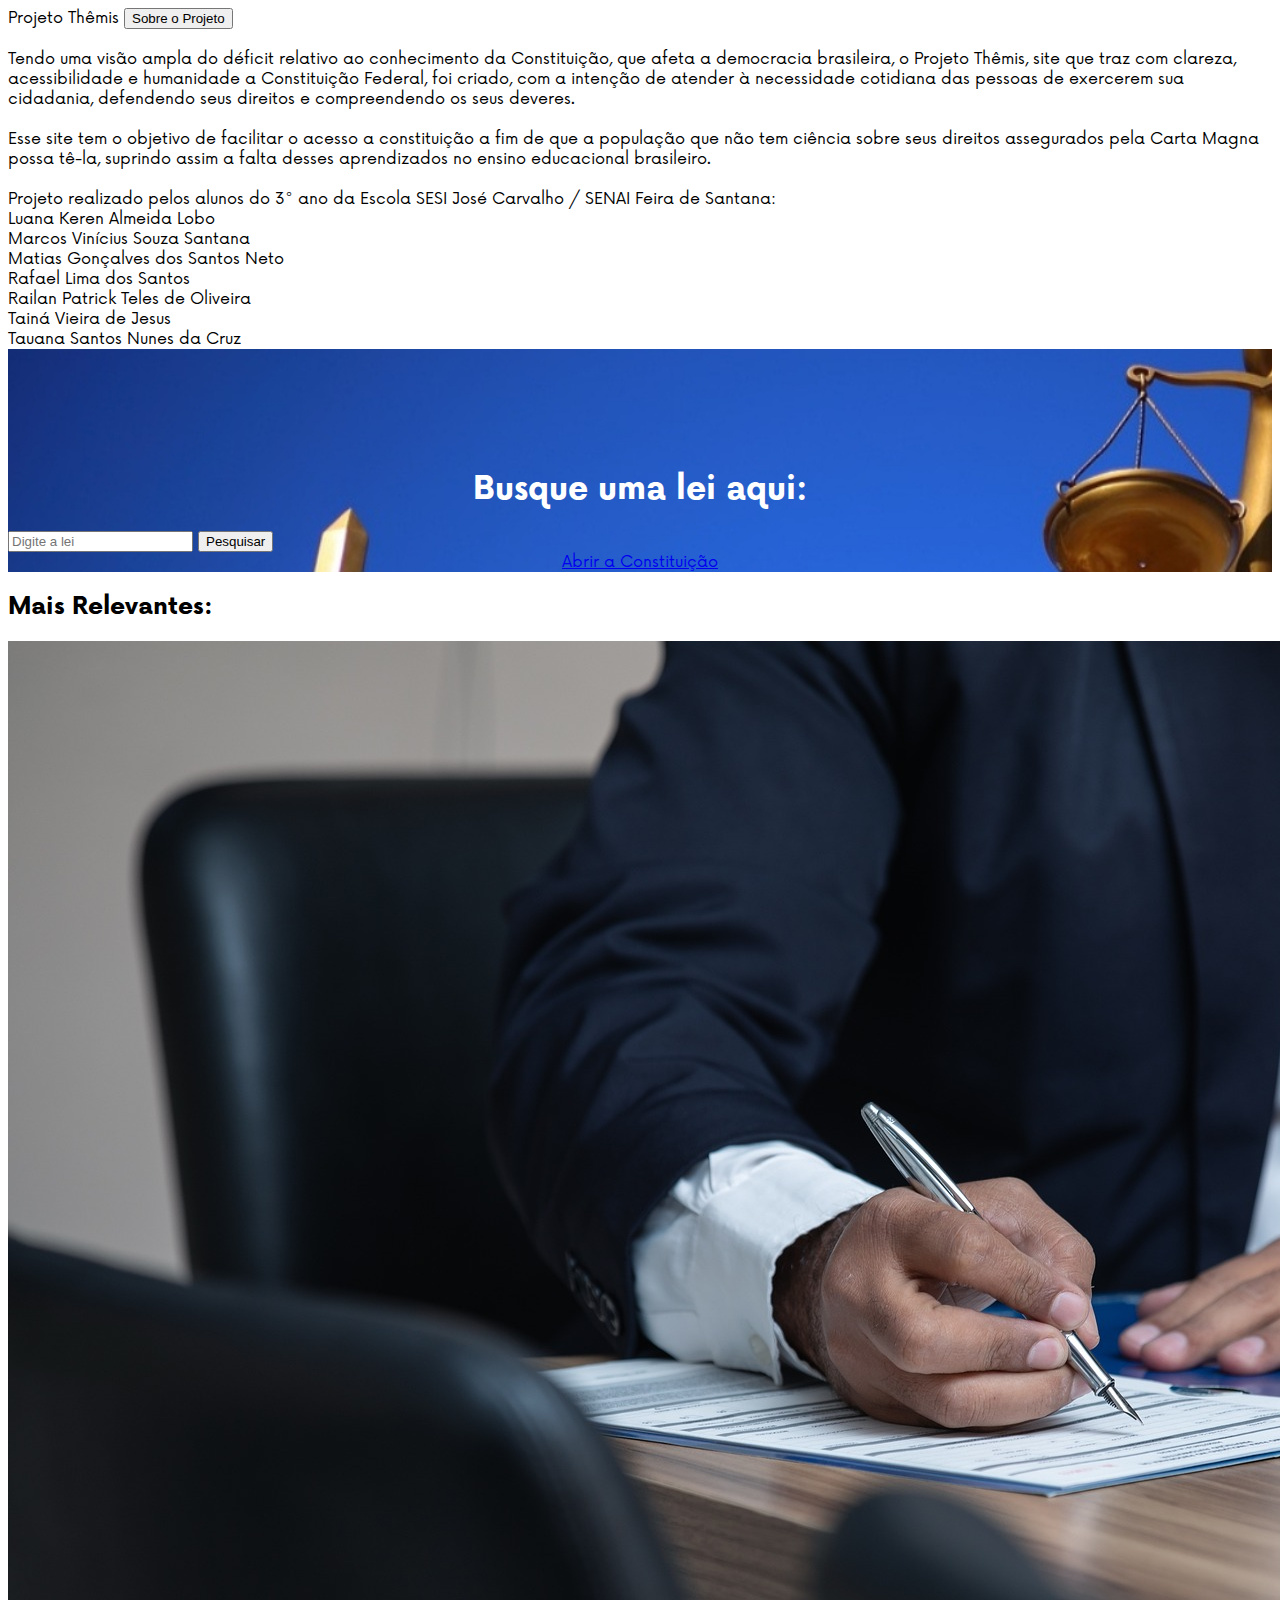
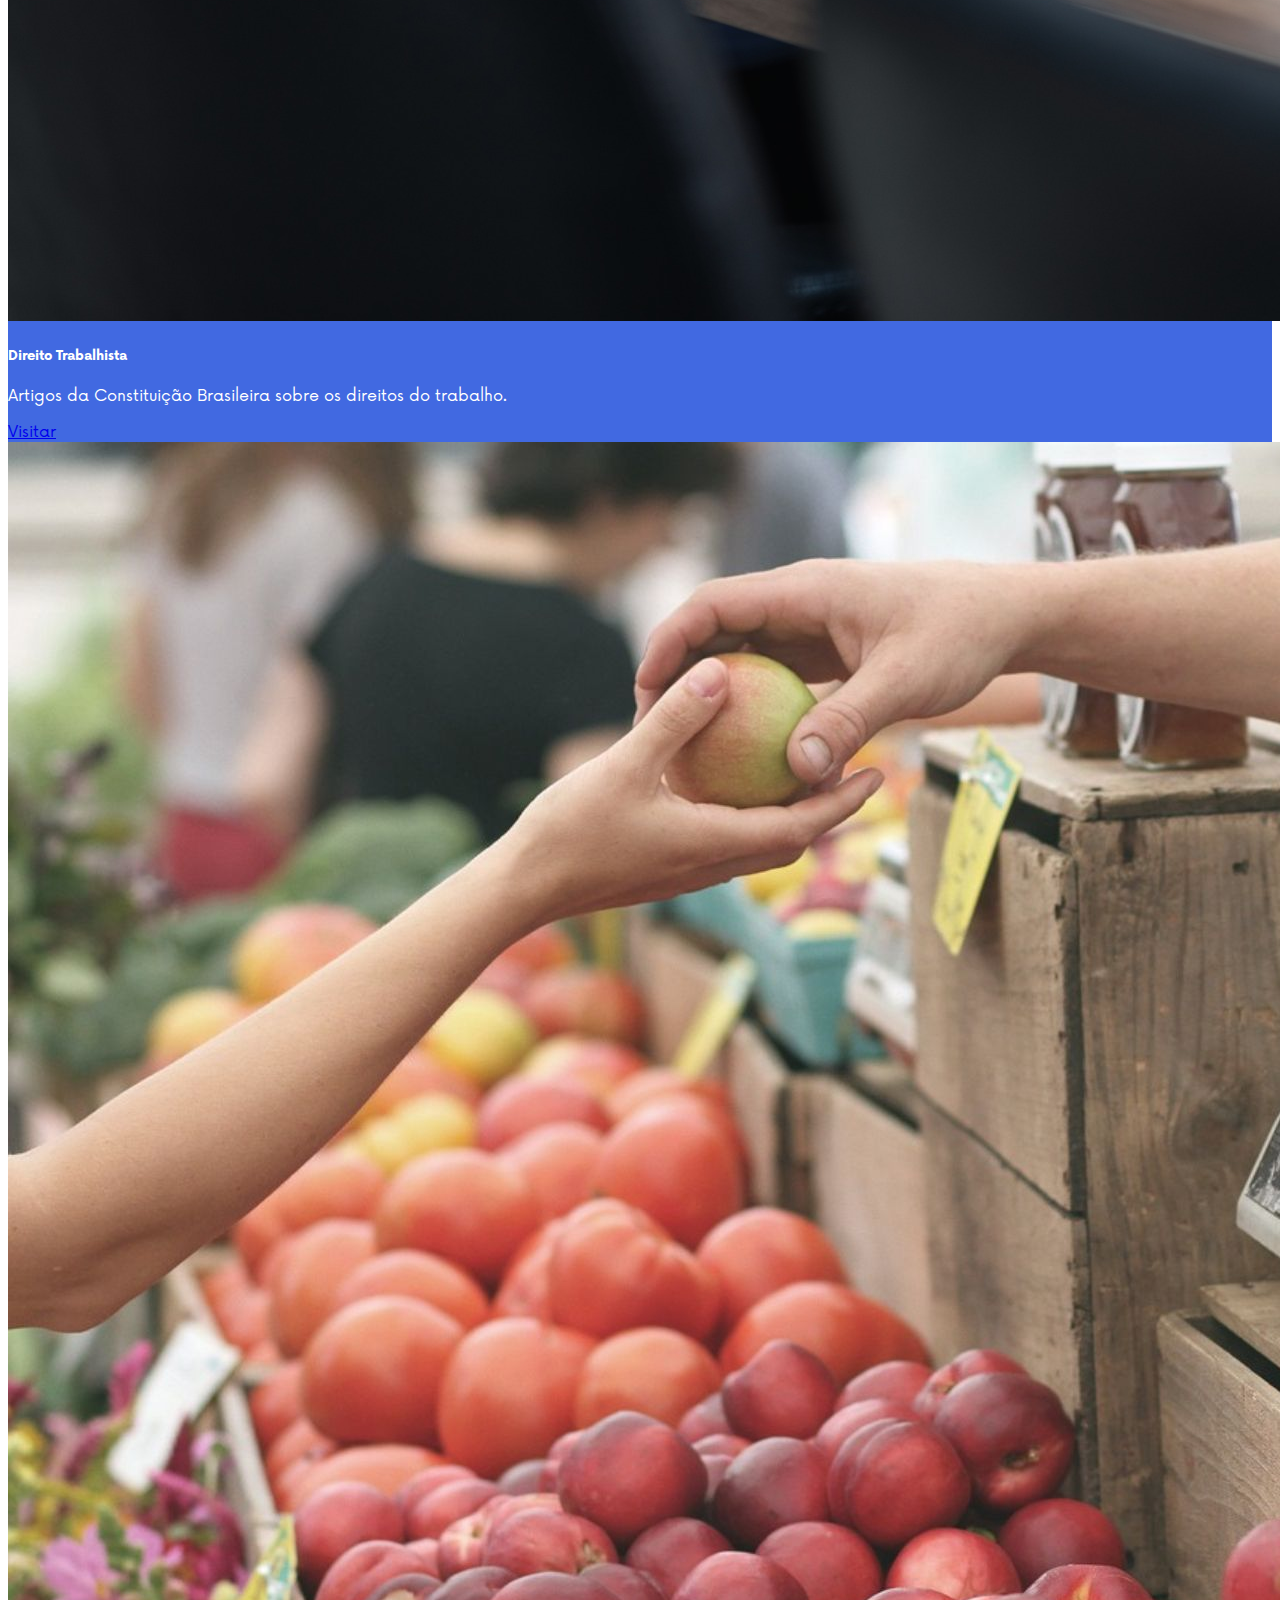
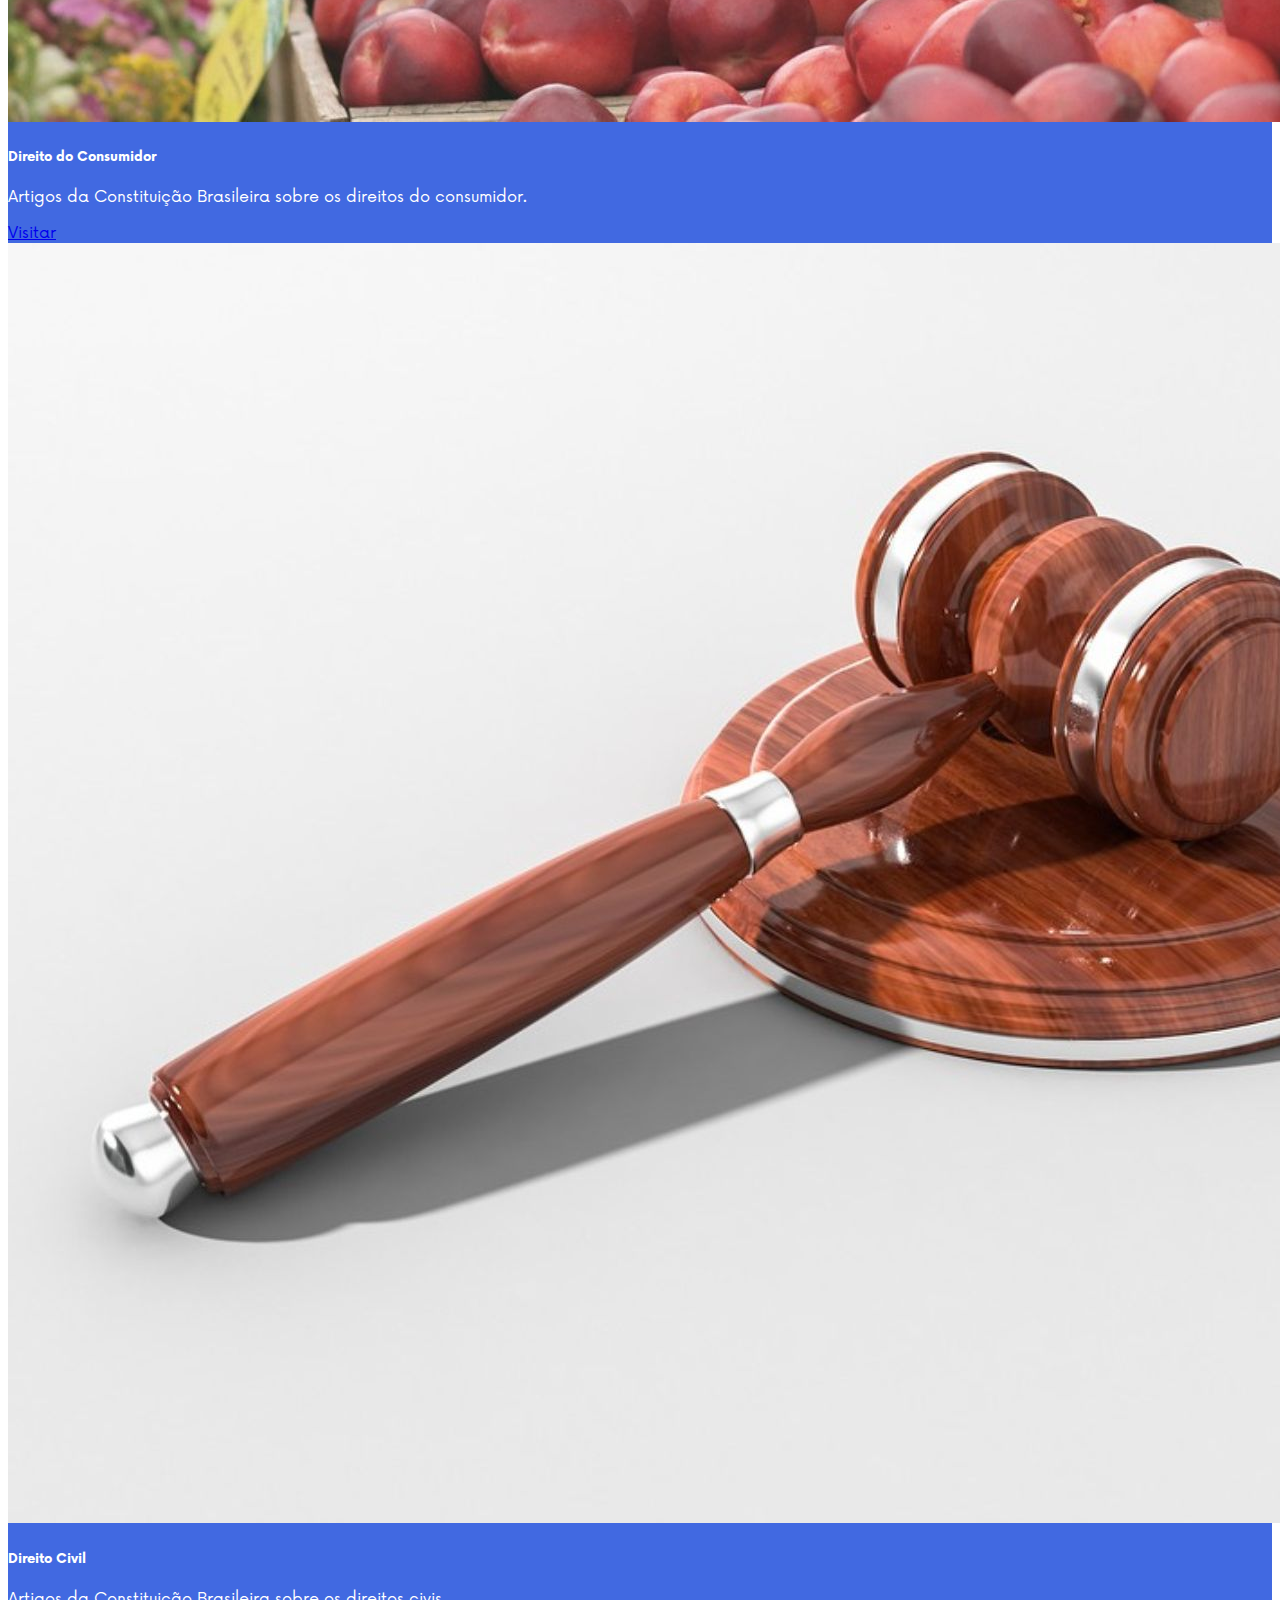
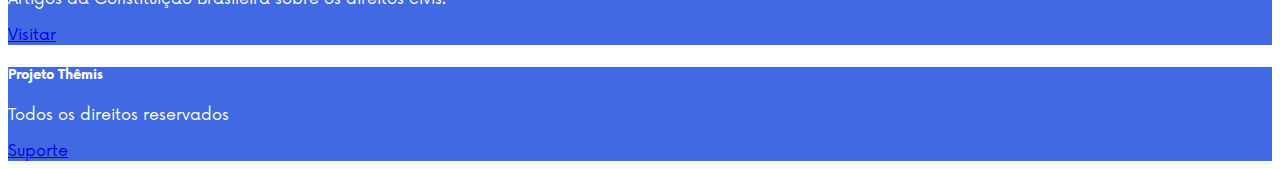
==== index.html @ 0c55965d "Merge pull request #1 from matiasgsn/Forms" ====
<!DOCTYPE html>
<html lang="pt-br">
  <head>
    <!-- Meta tags Obrigatórias -->
    <meta charset="utf-8">
    <meta name="viewport" content="width=device-width, initial-scale=1, shrink-to-fit=no">

    <!-- Bootstrap CSS -->
    <link rel="stylesheet" href="https://stackpath.bootstrapcdn.com/bootstrap/4.1.3/css/bootstrap.min.css" integrity="sha384-MCw98/SFnGE8fJT3GXwEOngsV7Zt27NXFoaoApmYm81iuXoPkFOJwJ8ERdknLPMO" crossorigin="anonymous">

    <title>Projeto Thêmis</title>
  </head>
  <body>
    <style>
      @font-face {
        font-family:Now;
        src: url(Fontes/Now-Light.otf);
        font-weight: lighter;
      }

      @font-face {
        font-family:Now;
        src: url(Fontes/Now-Regular.otf);
        font-weight: normal;
      }

      @font-face {
        font-family:Now;
        src: url(Fontes/NowAlt-Bold.otf);
        font-weight: bold;
      }
  
      
      #maintab{
        background-image: url(background.jpg); 
        width: 100%;
      }

      body{
        font-family: Now;
      }

      #busquelei{
        color: white;
      }
      #cartão{
        background-color: #4169E1;
        color: white;
      }
      #fontcard{
        color: white;
      }
      .card-body{
        background-color: #4169E1;
        color: white;
      }
    
    </style>
    <nav class="navbar navbar-light bg-light"> <!-- a Tag <nav> cria uma barra de navegação fixa no topo da tela-->
        <span class="navbar-brand mb-0 h1">Projeto Thêmis</span>
        <!-- O mx-auto centraliza o conteúdo na página automaticamente-->
            <button class="navbar-toggler" type="button" data-toggle="collapse" data-target="#botaonavbar" aria-controls="conteudoNavbarSuportado" aria-expanded="false" aria-label="Alterna navegação">
                Sobre o Projeto
                <span class="navbar-toggler-icon"></span>
            </button>
            <!-- Esse botão só aparece quando a tela é reduzida, para aumentar a responsividade-->
            
            <div class="collapse navbar-collapse" id="botaonavbar">
                <br>
                Tendo uma visão ampla do déficit relativo ao conhecimento da Constituição, que afeta a democracia brasileira, o Projeto Thêmis, site que traz com clareza, acessibilidade e humanidade a Constituição Federal, foi criado, com a intenção de atender à necessidade cotidiana das pessoas de exercerem sua cidadania, defendendo seus direitos e compreendendo os seus deveres. 
                <br>
                <br>
                Esse site tem o objetivo de facilitar o acesso a constituição a fim de que a população que não tem ciência sobre seus direitos assegurados pela Carta Magna possa tê-la, suprindo assim a falta desses aprendizados no ensino educacional brasileiro.
                <br>
                <br>
                Projeto realizado pelos alunos do 3° ano da Escola SESI José Carvalho / SENAI Feira de Santana: <br>
                Luana Keren Almeida Lobo <br>
                Marcos Vinícius Souza Santana <br>
                Matias Gonçalves dos Santos Neto <br>
                Rafael Lima dos Santos <br>
                Railan Patrick Teles de Oliveira <br>
                Tainá Vieira de Jesus <br>
                Tauana Santos Nunes da Cruz <br>
              </div>
      </nav>
    
    <div class="jumbotron" id="maintab"> <!-- Essa classe cria uma caixa grande na página pra chamar atenção-->
        <center>
            <br> <br> <br> <br> <br>
            <h1 class="display-2" id="busquelei">Busque uma lei aqui:</h1> <!-- Display parece alterar o tamanho da fonte-->
        </center>
        
            <form class="form-inline pt-4 my-2 justify-content-center">
            <!-- O Bootstrap é um método de programação baseado em HTML que usa a CLASSE como método de customização. Neste formulário, pt-4 adiciona um Padding-top de tamanho 4, my-2 adiciona uma Margem no eixo Y de tamanho 2 e justify-content-center justifica o conteúdo ao centro-->
            <input class="form-control mr-sm-1 w-50 p-3 rounded" type="search" placeholder="Digite a lei" aria-label="Pesquisar">
            <!--aria-label adiciona texto para um leitor de tela (acessibilidade)-->
            
            <!-- form-control permite estilizar formulários de texto como <input>, <textarea> e <select>, mr-sm-1 adiciona uma margem pequena à direita de tamanho 1, w refere-se ao width e p parece adicionar um padding geral -->
            
                <!-- Todas essas propriedades são explicadas na wiki, então só vou detalhar as partes mais específicas do trabalho-->
            <button class="btn btn-outline-warning my-2 my-sm-0" type="submit">Pesquisar</button>
            <!-- btn-outline-success altera o outline do botão para o tipo "Success" (verde e brilhante)-->
            </form>

            <center><a class="btn btn-warning btn-lg px-4 mt-5" type="submit" href="https://www.planalto.gov.br/ccivil_03/constituicao/constituicao.htm">Abrir a Constituição</a></center>
            
    </div>

    <div class="jumbotron"> <!-- Outra caixa especificamente para os cards-->
      <h2>Mais Relevantes:</h2>
      
      <div class="card-deck p-4"> <!--A classe card-deck agrupa os cards em deque, facilitando a organização-->
        <div class="card" id="cartão"> <!-- Card de Direito Trabalhista-->
          <img class="card-img-top" src="dirtrabalhista.jpg" alt="Direito Trabalhista">
          <div class="card-body" id="fontcard">
            <h5 class="card-title">Direito Trabalhista</h5>
            <p class="card-text">Artigos da Constituição Brasileira sobre os direitos do trabalho.</p>
            <a href="https://www.planalto.gov.br/ccivil_03/decreto-lei/Del5452.htm" class="btn btn-primary btn-warning">Visitar</a>
          </div>
      </div>
  
      <div class="card" id="cartão">
          <img class="card-img-top" src="dirconsumidor1.jpg" alt="Placeholder">
          <div class="card-body" id="fontcard">
            <h5 class="card-title">Direito do Consumidor</h5>
            <p class="card-text">Artigos da Constituição Brasileira sobre os direitos do consumidor.</p>
            <a href="https://www.planalto.gov.br/ccivil_03/Leis/L8078compilado.htm" class="btn btn-primary btn-warning">Visitar</a>
          </div>
        </div>
  
        <div class="card" id="cartão">
          <img class="card-img-top" src="dircivil.jpg" alt="Placeholder">
          <div class="card-body" id="fontcard">
            <h5 class="card-title">Direito Civil</h5>
            <p class="card-text">Artigos da Constituição Brasileira sobre os direitos civis.</p>
            <a href="https://www.planalto.gov.br/ccivil_03/LEIS/2002/L10406compilada.htm" class="btn btn-primary btn-warning">Visitar</a>
          </div>
        </div>
      </div>
    </div>
    
  </div>
    <!-- JavaScript (Opcional) -->
    <!-- jQuery primeiro, depois Popper.js, depois Bootstrap JS -->
    <script src="https://code.jquery.com/jquery-3.3.1.slim.min.js" integrity="sha384-q8i/X+965DzO0rT7abK41JStQIAqVgRVzpbzo5smXKp4YfRvH+8abtTE1Pi6jizo" crossorigin="anonymous"></script>
    <script> $(function () {
        $('[data-toggle="popover"]').popover()
        // Essa função de Javascript descrita na Wiki do Bootstrap permite o uso de popovers (caixas de texto que aparecem ao lado dos itens)
      }) </script>
    <script src="https://cdnjs.cloudflare.com/ajax/libs/popper.js/1.14.3/umd/popper.min.js" integrity="sha384-ZMP7rVo3mIykV+2+9J3UJ46jBk0WLaUAdn689aCwoqbBJiSnjAK/l8WvCWPIPm49" crossorigin="anonymous"></script>
    <script src="https://stackpath.bootstrapcdn.com/bootstrap/4.1.3/js/bootstrap.min.js" integrity="sha384-ChfqqxuZUCnJSK3+MXmPNIyE6ZbWh2IMqE241rYiqJxyMiZ6OW/JmZQ5stwEULTy" crossorigin="anonymous"></script>
  </body>
  
  <div class="card">
    <div class="card-body">
      <h5 class="card-title">Projeto Thêmis</h5>
      <p class="card-text">Todos os direitos reservados</p>
      <a href="suporte.html" class="btn btn-primary btn-outline-warning"> Suporte</a>
    </div>
  </div>

</html>
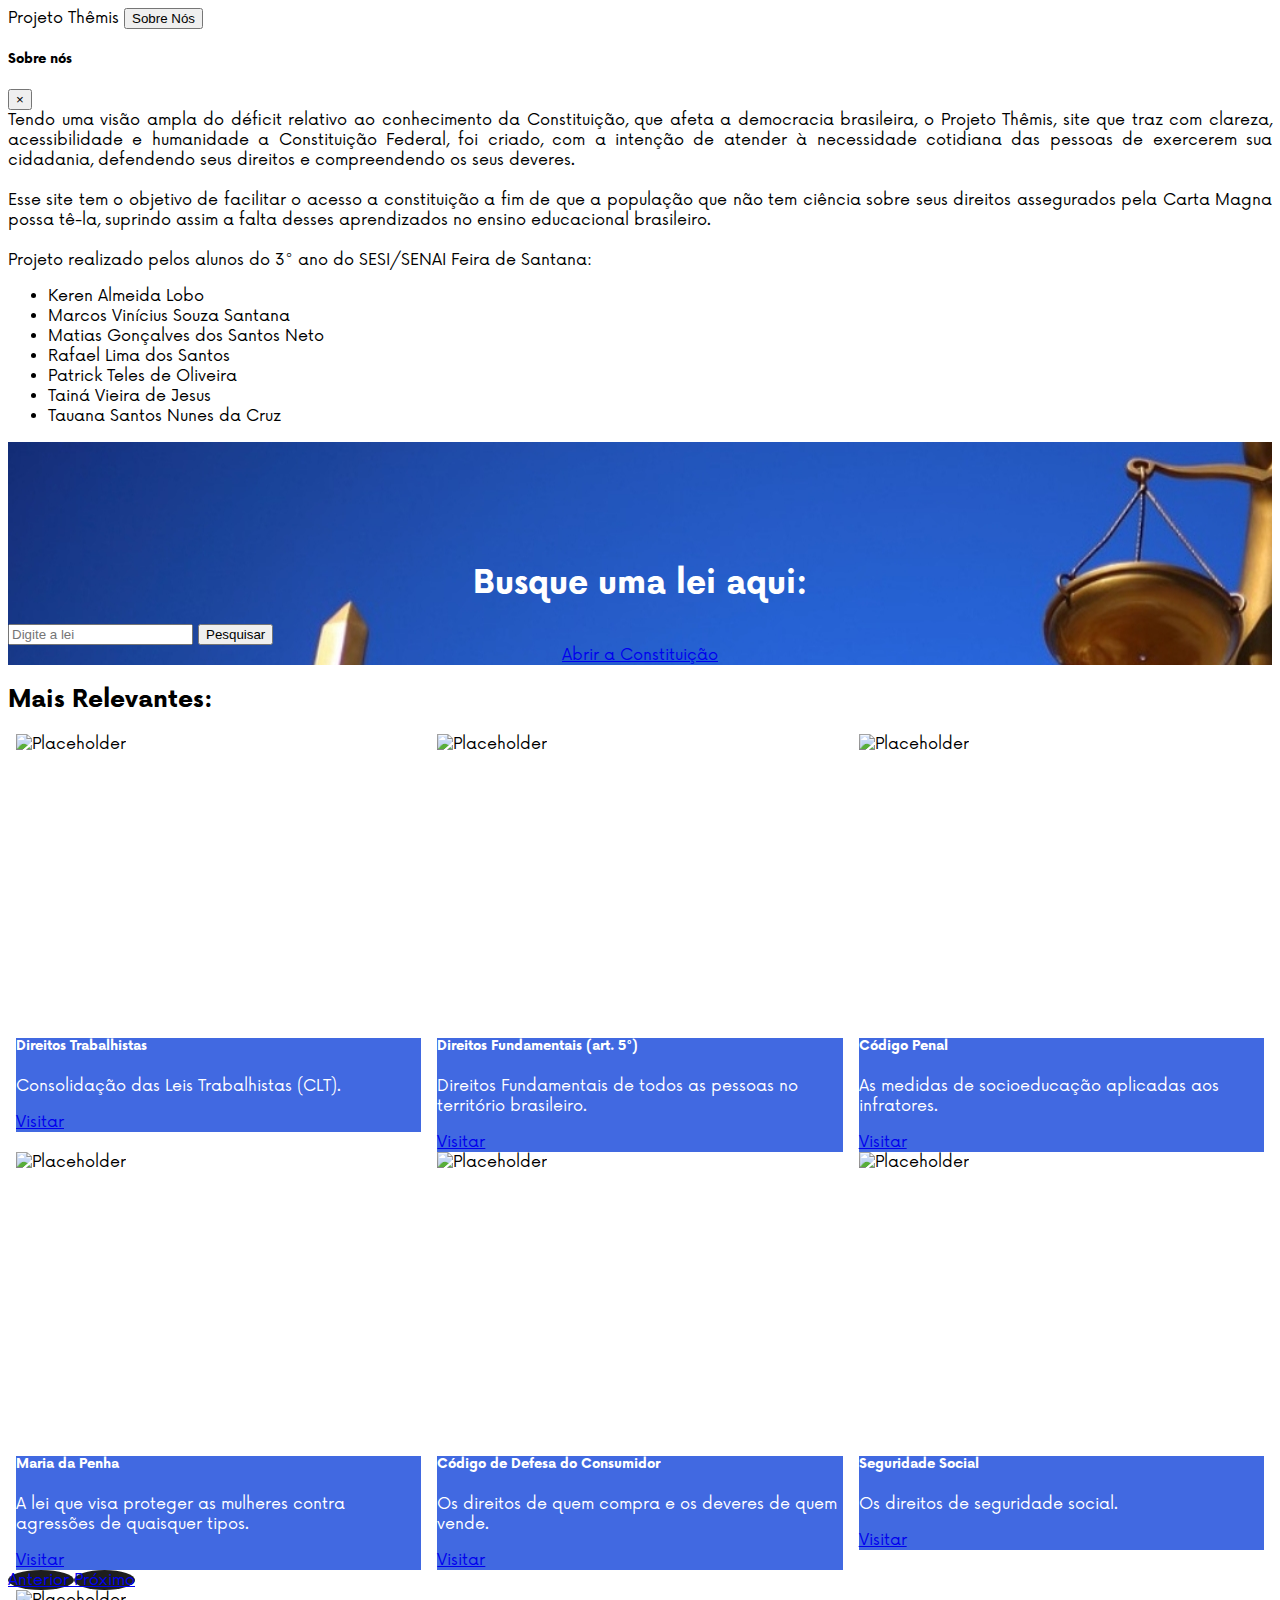
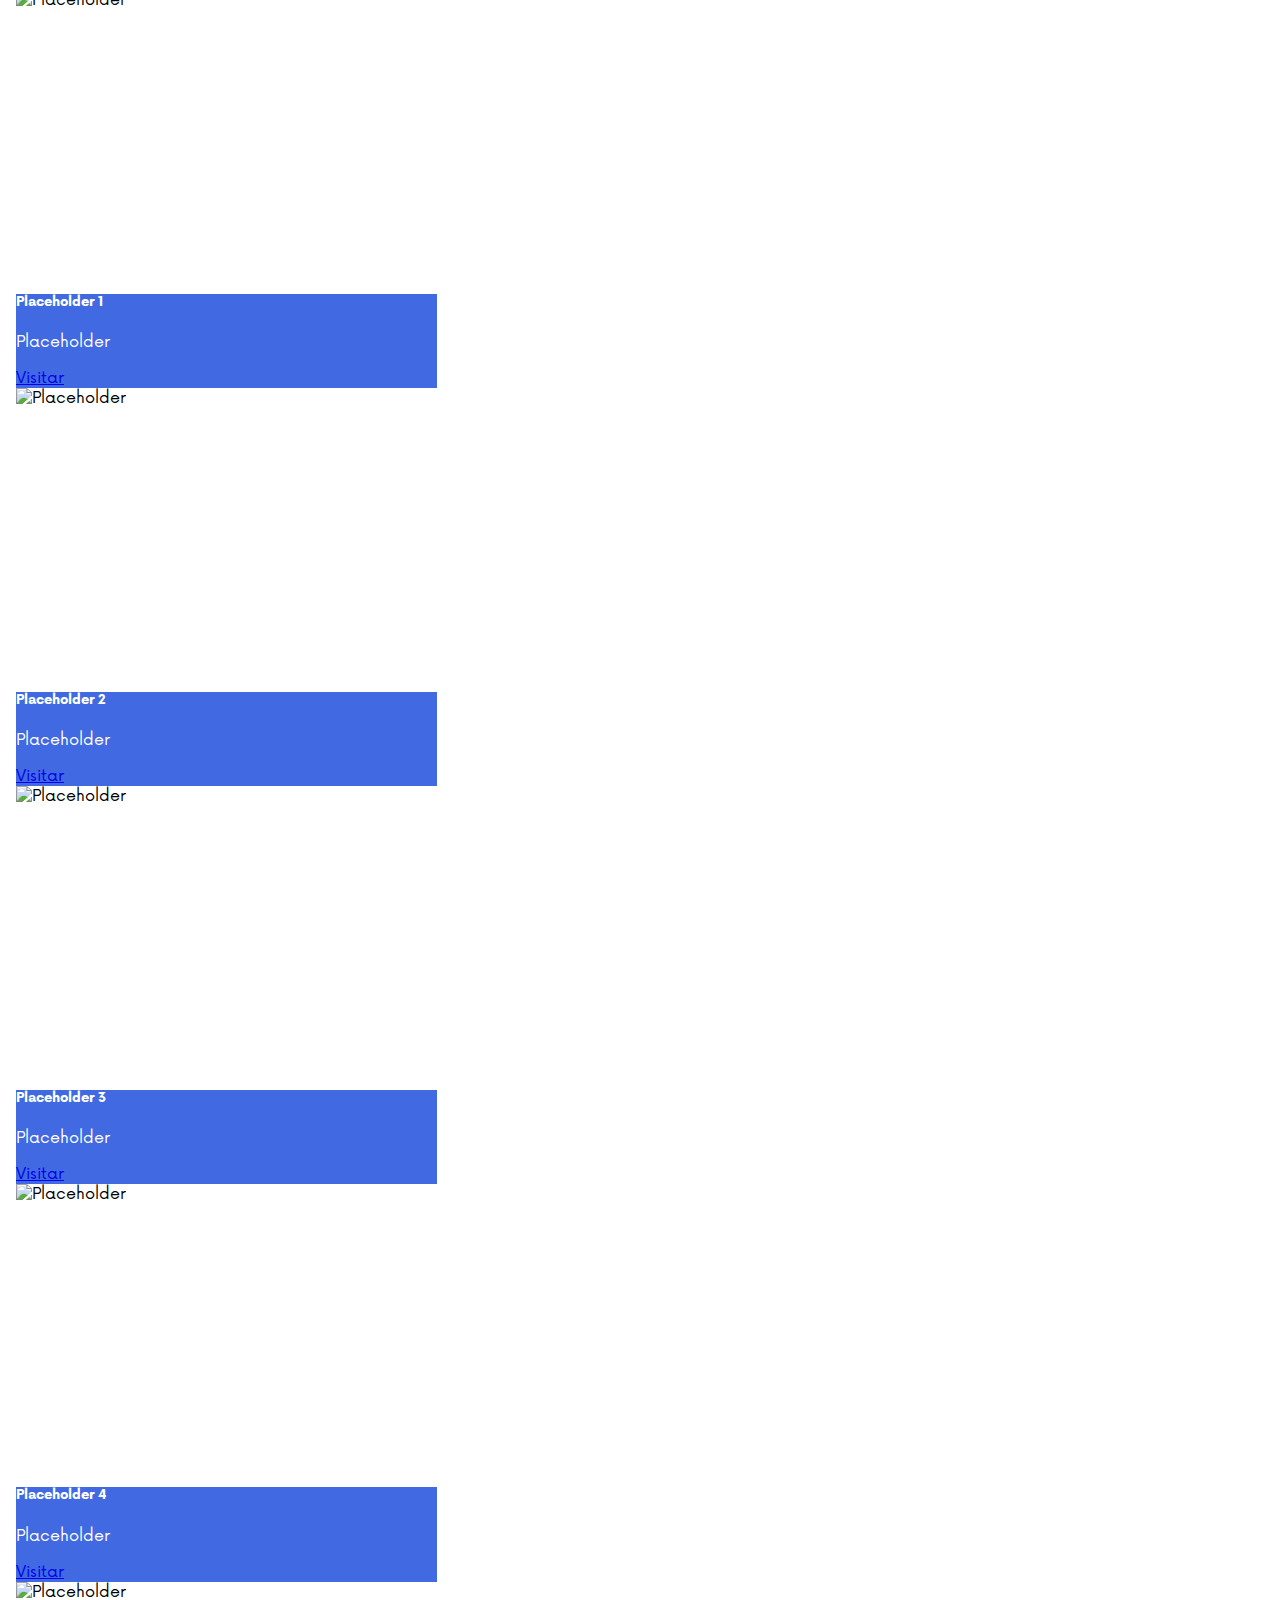
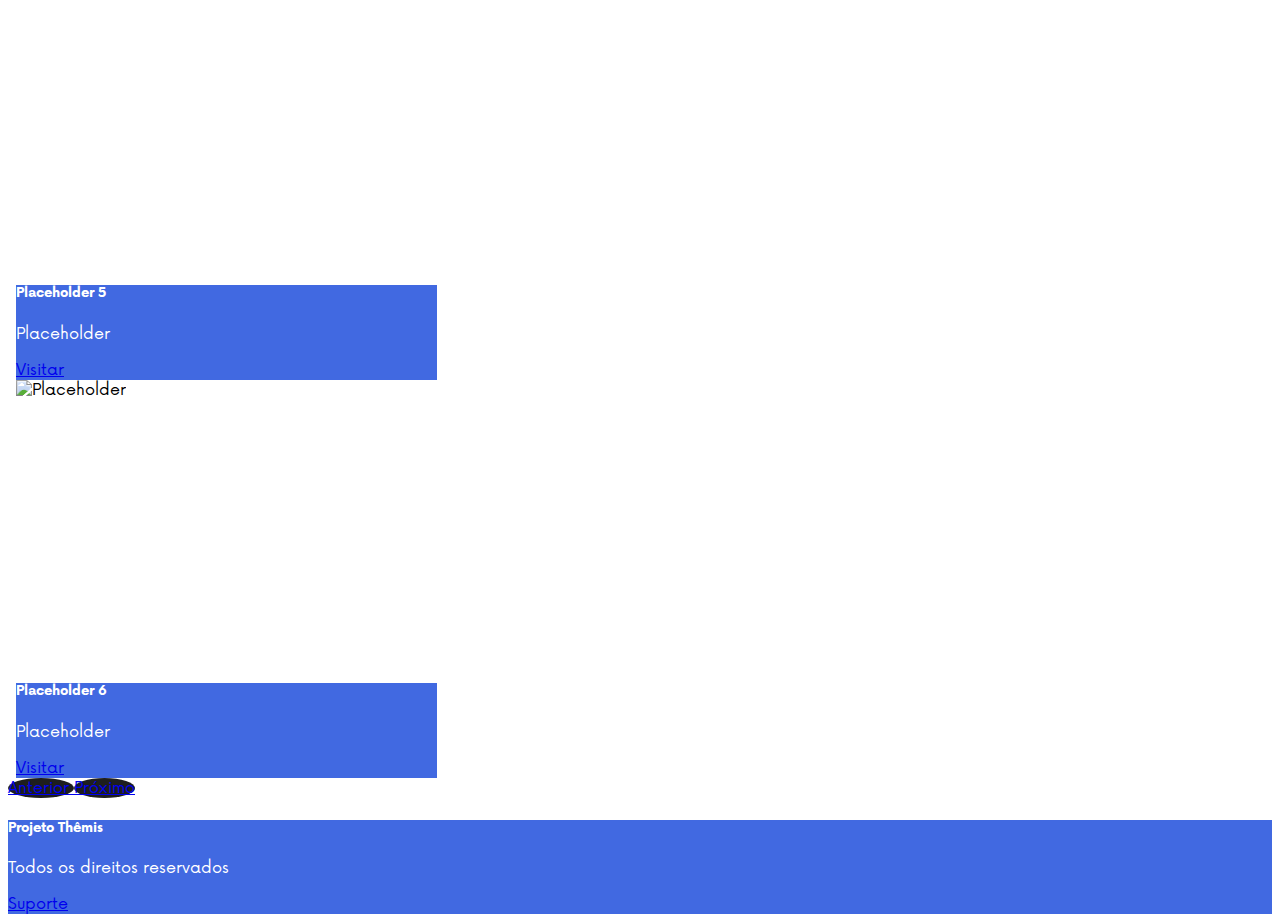
==== commit 16796a24: "Remoção de botão redundante" ====
--- a/index.html
+++ b/index.html
@@ -1,131 +1,390 @@
 <!DOCTYPE html>
 <html lang="pt-br">
-  <head>
+
+<head>
     <!-- Meta tags Obrigatórias -->
     <meta charset="utf-8">
     <meta name="viewport" content="width=device-width, initial-scale=1, shrink-to-fit=no">
 
     <!-- Bootstrap CSS -->
-    <link rel="stylesheet" href="https://stackpath.bootstrapcdn.com/bootstrap/4.1.3/css/bootstrap.min.css" integrity="sha384-MCw98/SFnGE8fJT3GXwEOngsV7Zt27NXFoaoApmYm81iuXoPkFOJwJ8ERdknLPMO" crossorigin="anonymous">
+    <link rel="stylesheet" href="https://stackpath.bootstrapcdn.com/bootstrap/4.1.3/css/bootstrap.min.css"
+        integrity="sha384-MCw98/SFnGE8fJT3GXwEOngsV7Zt27NXFoaoApmYm81iuXoPkFOJwJ8ERdknLPMO" crossorigin="anonymous">
 
     <title>Projeto Thêmis</title>
-  </head>
-  <body>
+</head>
+
+<body>
     <style>
-      @font-face {
-        font-family:Now;
-        src: url(Fontes/Now-Light.otf);
-        font-weight: lighter;
-      }
-
-      @font-face {
-        font-family:Now;
-        src: url(Fontes/Now-Regular.otf);
-        font-weight: normal;
-      }
-
-      @font-face {
-        font-family:Now;
-        src: url(Fontes/NowAlt-Bold.otf);
-        font-weight: bold;
-      }
-  
-      
-      #maintab{
-        background-image: url(background.jpg); 
-        width: 100%;
-      }
-
-      body{
-        font-family: Now;
-      }
-
-      #busquelei{
-        color: white;
-      }
-      #cartão{
-        background-color: #4169E1;
-        color: white;
-      }
-      #fontcard{
-        color: white;
-      }
-      .card-body{
-        background-color: #4169E1;
-        color: white;
-      }
-    
+        @font-face {
+            font-family: Now;
+            src: url(Fontes/Now-Light.otf);
+            font-weight: lighter;
+        }
+
+        @font-face {
+            font-family: Now;
+            src: url(Fontes/Now-Regular.otf);
+            font-weight: normal;
+        }
+
+        @font-face {
+            font-family: Now;
+            src: url(Fontes/NowAlt-Bold.otf);
+            font-weight: bold;
+        }
+
+
+        #maintab {
+            background-image: url(background.jpg);
+            width: 100%;
+        }
+
+        body {
+            font-family: Now;
+        }
+
+        #busquelei {
+            color: white;
+        }
+
+        #cartão {
+            background-color: #4169E1;
+            color: white;
+        }
+
+        #fontcard {
+            color: white;
+        }
+
+        .card-body {
+            background-color: #4169E1;
+            color: white;
+        }
+
+        #cardlei {
+            border: none;
+            border-radius: 0;
+            box-shadow: 2xp 6px 8px 0 rgba(22, 22, 26, 0.18);
+        }
+
+        .carousel-control-prev,
+        .carousel-control-next {
+            background-color: #1e1e1e;
+            width: 6vh;
+            height: 6vh;
+            border-radius: 50%;
+            top: 50%;
+            transform: translateY(-50%);
+        }
+
+        .carousel-control-prev span,
+        .carousel-control-next span {
+            width: 1.5rem;
+            height: 1.5rem;
+        }
+
+
+
+        @media screen and (min-width: 577px) {
+            .cards-wrapper {
+                display: flex;
+            }
+
+            #cardlei {
+                margin: 0 .5em;
+                width: calc(100% / 3);
+            }
+
+            .image-wrapper {
+                height: 22vw;
+                margin: 0 auto;
+                /* display: flex;
+          align-items: center;
+          justify-content: center;*/
+            }
+        }
+
+        @media screen and (max-width: 576px) {
+            .card:not(:first-child) {
+                display: none;
+            }
+        }
+
+        .image-wrapper img {
+            max-width: 100%;
+            max-height: 100%;
+        }
     </style>
     <nav class="navbar navbar-light bg-light"> <!-- a Tag <nav> cria uma barra de navegação fixa no topo da tela-->
         <span class="navbar-brand mb-0 h1">Projeto Thêmis</span>
         <!-- O mx-auto centraliza o conteúdo na página automaticamente-->
-            <button class="navbar-toggler" type="button" data-toggle="collapse" data-target="#botaonavbar" aria-controls="conteudoNavbarSuportado" aria-expanded="false" aria-label="Alterna navegação">
-                Sobre o Projeto
-                <span class="navbar-toggler-icon"></span>
-            </button>
-            <!-- Esse botão só aparece quando a tela é reduzida, para aumentar a responsividade-->
-            
-            <div class="collapse navbar-collapse" id="botaonavbar">
-                <br>
-                Tendo uma visão ampla do déficit relativo ao conhecimento da Constituição, que afeta a democracia brasileira, o Projeto Thêmis, site que traz com clareza, acessibilidade e humanidade a Constituição Federal, foi criado, com a intenção de atender à necessidade cotidiana das pessoas de exercerem sua cidadania, defendendo seus direitos e compreendendo os seus deveres. 
-                <br>
-                <br>
-                Esse site tem o objetivo de facilitar o acesso a constituição a fim de que a população que não tem ciência sobre seus direitos assegurados pela Carta Magna possa tê-la, suprindo assim a falta desses aprendizados no ensino educacional brasileiro.
-                <br>
-                <br>
-                Projeto realizado pelos alunos do 3° ano da Escola SESI José Carvalho / SENAI Feira de Santana: <br>
-                Luana Keren Almeida Lobo <br>
-                Marcos Vinícius Souza Santana <br>
-                Matias Gonçalves dos Santos Neto <br>
-                Rafael Lima dos Santos <br>
-                Railan Patrick Teles de Oliveira <br>
-                Tainá Vieira de Jesus <br>
-                Tauana Santos Nunes da Cruz <br>
-              </div>
-      </nav>
-    
+        <!-- Botão para acionar modal -->
+        <button type="button" class="btn btn-warning" data-toggle="modal" data-target="#ModalLongoExemplo">
+            Sobre Nós
+        </button>
+
+        <!-- Modal -->
+        <div class="modal fade" id="ModalLongoExemplo" tabindex="-1" role="dialog"
+            aria-labelledby="TituloModalLongoExemplo" aria-hidden="true">
+            <div class="modal-dialog" role="document">
+                <div class="modal-content"
+                    style="background-image:url(placeholder2.jpg);background-repeat: no-repeat;background-size: cover; color: black;">
+                    <div class="modal-header">
+                        <h5 class="modal-title" id="TituloModalLongoExemplo">Sobre nós</h5>
+                        <button type="button" class="close" data-dismiss="modal" aria-label="Fechar">
+                            <span aria-hidden="true">&times;</span>
+                        </button>
+                    </div>
+                    <div class="modal-body" style="text-align: justify;">
+                        Tendo uma visão ampla do déficit relativo ao conhecimento da Constituição, que afeta a
+                        democracia brasileira, o Projeto Thêmis, site que traz com clareza, acessibilidade e humanidade
+                        a Constituição Federal, foi criado, com a intenção de atender à necessidade cotidiana das
+                        pessoas de exercerem sua cidadania, defendendo seus direitos e compreendendo os seus deveres.
+                        <br>
+                        <br>
+                        Esse site tem o objetivo de facilitar o acesso a constituição a fim de que a população que não
+                        tem ciência sobre seus direitos assegurados pela Carta Magna possa tê-la, suprindo assim a falta
+                        desses aprendizados no ensino educacional brasileiro.
+                        <br>
+                        <br>
+                        Projeto realizado pelos alunos do 3° ano do SESI/SENAI Feira de Santana:
+                        <br>
+                        <ul>
+                        <li> Keren Almeida Lobo </li>
+                        <li> Marcos Vinícius Souza Santana </li>
+                        <li> Matias Gonçalves dos Santos Neto </li>
+                        <li> Rafael Lima dos Santos </li>
+                        <li> Patrick Teles de Oliveira </li>
+                        <li> Tainá Vieira de Jesus </li>
+                        <li> Tauana Santos Nunes da Cruz </li>
+                    </ul>
+                    </div>
+                </div>
+            </div>
+        </div>
+        </div>
+    </nav>
+
     <div class="jumbotron" id="maintab"> <!-- Essa classe cria uma caixa grande na página pra chamar atenção-->
         <center>
             <br> <br> <br> <br> <br>
-            <h1 class="display-2" id="busquelei">Busque uma lei aqui:</h1> <!-- Display parece alterar o tamanho da fonte-->
+            <h1 class="display-2" id="busquelei">Busque uma lei aqui:</h1>
+            <!-- Display parece alterar o tamanho da fonte-->
         </center>
-        
-            <form class="form-inline pt-4 my-2 justify-content-center">
+
+        <form class="form-inline pt-4 my-2 justify-content-center">
             <!-- O Bootstrap é um método de programação baseado em HTML que usa a CLASSE como método de customização. Neste formulário, pt-4 adiciona um Padding-top de tamanho 4, my-2 adiciona uma Margem no eixo Y de tamanho 2 e justify-content-center justifica o conteúdo ao centro-->
-            <input class="form-control mr-sm-1 w-50 p-3 rounded" type="search" placeholder="Digite a lei" aria-label="Pesquisar">
+            <input class="form-control mr-sm-1 w-50 p-3 rounded" type="search" placeholder="Digite a lei"
+                aria-label="Pesquisar">
             <!--aria-label adiciona texto para um leitor de tela (acessibilidade)-->
-            
+
             <!-- form-control permite estilizar formulários de texto como <input>, <textarea> e <select>, mr-sm-1 adiciona uma margem pequena à direita de tamanho 1, w refere-se ao width e p parece adicionar um padding geral -->
-            
-                <!-- Todas essas propriedades são explicadas na wiki, então só vou detalhar as partes mais específicas do trabalho-->
+
+            <!-- Todas essas propriedades são explicadas na wiki, então só vou detalhar as partes mais específicas do trabalho-->
             <button class="btn btn-outline-warning my-2 my-sm-0" type="submit">Pesquisar</button>
             <!-- btn-outline-success altera o outline do botão para o tipo "Success" (verde e brilhante)-->
-            </form>
-
-            <center><a class="btn btn-warning btn-lg px-4 mt-5" type="submit" href="https://www.planalto.gov.br/ccivil_03/constituicao/constituicao.htm">Abrir a Constituição</a></center>
-            
+        </form>
+
+        <center><a class="btn btn-warning btn-lg px-4 mt-5" type="submit"
+                href="https://www.planalto.gov.br/ccivil_03/constituicao/constituicao.htm">Abrir a Constituição</a>
+        </center>
+
     </div>
 
     <div class="jumbotron"> <!-- Outra caixa especificamente para os cards-->
-      <h2>Mais Relevantes:</h2>
-      
-      <div class="card-deck p-4"> <!--A classe card-deck agrupa os cards em deque, facilitando a organização-->
-        <div class="card" id="cartão"> <!-- Card de Direito Trabalhista-->
+        <h2>Mais Relevantes:</h2>
+
+        <div id="carouselnormal" class="carousel slide d-none d-sm-block" data-ride="carousel">
+            <div class="carousel-inner">
+                <div class="carousel-item active">
+                    <div class="cards-wrapper">
+                        <div class="card" id="cardlei">
+                            <div class="image-wrapper">
+                                <img src="placeholder.png" alt="Placeholder">
+                            </div>
+                            <div class="card-body">
+                                <h5 class="card-title">Direitos Trabalhistas</h5>
+                                <p class="card-text">Consolidação das Leis Trabalhistas (CLT).</p>
+                                <a href="#" class="btn btn-warning">Visitar</a>
+                            </div>
+                        </div>
+
+                        <div class="card" id="cardlei">
+                            <div class="image-wrapper">
+                                <img src="placeholder.png" alt="Placeholder">
+                            </div>
+                            <div class="card-body">
+                                <h5 class="card-title">Direitos Fundamentais (art. 5°)</h5>
+                                <p class="card-text">Direitos Fundamentais de todos as pessoas no território brasileiro.
+                                </p>
+                                <a href="#" class="btn btn-warning">Visitar</a>
+                            </div>
+                        </div>
+
+                        <div class="card" id="cardlei">
+                            <div class="image-wrapper">
+                                <img src="placeholder.png" alt="Placeholder">
+                            </div>
+                            <div class="card-body">
+                                <h5 class="card-title">Código Penal</h5>
+                                <p class="card-text">As medidas de socioeducação aplicadas aos infratores.</p>
+                                <a href="#" class="btn btn-warning">Visitar</a>
+                            </div>
+                        </div>
+                    </div>
+                </div>
+
+                <div class="carousel-item">
+                    <div class="cards-wrapper">
+                        <div class="card" id="cardlei">
+                            <div class="image-wrapper">
+                                <img src="placeholder.png" alt="Placeholder">
+                            </div>
+                            <div class="card-body">
+                                <h5 class="card-title">Maria da Penha</h5>
+                                <p class="card-text">A lei que visa proteger as mulheres contra agressões de quaisquer
+                                    tipos.</p>
+                                <a href="#" class="btn btn-warning">Visitar</a>
+                            </div>
+                        </div>
+
+                        <div class="card" id="cardlei">
+                            <div class="image-wrapper">
+                                <img src="placeholder.png" alt="Placeholder">
+                            </div>
+                            <div class="card-body">
+                                <h5 class="card-title">Código de Defesa do Consumidor</h5>
+                                <p class="card-text">Os direitos de quem compra e os deveres de quem vende.</p>
+                                <a href="#" class="btn btn-warning">Visitar</a>
+                            </div>
+                        </div>
+
+                        <div class="card" id="cardlei">
+                            <div class="image-wrapper">
+                                <img src="placeholder.png" alt="Placeholder">
+                            </div>
+                            <div class="card-body">
+                                <h5 class="card-title">Seguridade Social</h5>
+                                <p class="card-text">Os direitos de seguridade social.</p>
+                                <a href="#" class="btn btn-warning">Visitar</a>
+                            </div>
+                        </div>
+                    </div>
+                </div>
+            </div>
+            <a class="carousel-control-prev" href="#carouselnormal" role="button" data-slide="prev">
+                <span class="carousel-control-prev-icon" aria-hidden="true"></span>
+                <span class="sr-only">Anterior</span>
+            </a>
+            <a class="carousel-control-next" href="#carouselnormal" role="button" data-slide="next">
+                <span class="carousel-control-next-icon" aria-hidden="true"></span>
+                <span class="sr-only">Próximo</span>
+            </a>
+        </div>
+
+        <div id="carouselsmall" class="carousel slide d-sm-none" data-ride="carousel">
+            <div class="carousel-inner">
+                <div class="carousel-item active">
+                    <div class="card" id="cardlei">
+                        <div class="image-wrapper">
+                            <img src="placeholder.png" alt="Placeholder">
+                        </div>
+                        <div class="card-body">
+                            <h5 class="card-title">Placeholder 1</h5>
+                            <p class="card-text">Placeholder</p>
+                            <a href="#" class="btn btn-warning">Visitar</a>
+                        </div>
+                    </div>
+                </div>
+                <div class="carousel-item">
+                    <div class="card" id="cardlei">
+                        <div class="image-wrapper">
+                            <img src="placeholder.png" alt="Placeholder">
+                        </div>
+                        <div class="card-body">
+                            <h5 class="card-title">Placeholder 2</h5>
+                            <p class="card-text">Placeholder</p>
+                            <a href="#" class="btn btn-warning">Visitar</a>
+                        </div>
+                    </div>
+                </div>
+                <div class="carousel-item">
+                    <div class="card" id="cardlei">
+                        <div class="image-wrapper">
+                            <img src="placeholder.png" alt="Placeholder">
+                        </div>
+                        <div class="card-body">
+                            <h5 class="card-title">Placeholder 3</h5>
+                            <p class="card-text">Placeholder</p>
+                            <a href="#" class="btn btn-warning">Visitar</a>
+                        </div>
+                    </div>
+                </div>
+                <div class="carousel-item">
+                    <div class="card" id="cardlei">
+                        <div class="image-wrapper">
+                            <img src="placeholder.png" alt="Placeholder">
+                        </div>
+                        <div class="card-body">
+                            <h5 class="card-title">Placeholder 4</h5>
+                            <p class="card-text">Placeholder</p>
+                            <a href="#" class="btn btn-warning">Visitar</a>
+                        </div>
+                    </div>
+                </div>
+                <div class="carousel-item">
+                    <div class="card" id="cardlei">
+                        <div class="image-wrapper">
+                            <img src="placeholder.png" alt="Placeholder">
+                        </div>
+                        <div class="card-body">
+                            <h5 class="card-title">Placeholder 5</h5>
+                            <p class="card-text">Placeholder</p>
+                            <a href="#" class="btn btn-warning">Visitar</a>
+                        </div>
+                    </div>
+                </div>
+                <div class="carousel-item">
+                    <div class="card" id="cardlei">
+                        <div class="image-wrapper">
+                            <img src="placeholder.png" alt="Placeholder">
+                        </div>
+                        <div class="card-body">
+                            <h5 class="card-title">Placeholder 6</h5>
+                            <p class="card-text">Placeholder</p>
+                            <a href="#" class="btn btn-warning">Visitar</a>
+                        </div>
+                    </div>
+                </div>
+            </div>
+
+
+            <a class="carousel-control-prev" href="#carouselsmall" role="button" data-slide="prev">
+                <span class="carousel-control-prev-icon" aria-hidden="true"></span>
+                <span class="sr-only">Anterior</span>
+            </a>
+            <a class="carousel-control-next" href="#carouselsmall" role="button" data-slide="next">
+                <span class="carousel-control-next-icon" aria-hidden="true"></span>
+                <span class="sr-only">Próximo</span>
+            </a>
+        </div>
+
+        <!-- <div class="card" id="cartão">
           <img class="card-img-top" src="dirtrabalhista.jpg" alt="Direito Trabalhista">
           <div class="card-body" id="fontcard">
             <h5 class="card-title">Direito Trabalhista</h5>
             <p class="card-text">Artigos da Constituição Brasileira sobre os direitos do trabalho.</p>
             <a href="https://www.planalto.gov.br/ccivil_03/decreto-lei/Del5452.htm" class="btn btn-primary btn-warning">Visitar</a>
           </div>
-      </div>
+        </div>
   
-      <div class="card" id="cartão">
-          <img class="card-img-top" src="dirconsumidor1.jpg" alt="Placeholder">
-          <div class="card-body" id="fontcard">
-            <h5 class="card-title">Direito do Consumidor</h5>
-            <p class="card-text">Artigos da Constituição Brasileira sobre os direitos do consumidor.</p>
-            <a href="https://www.planalto.gov.br/ccivil_03/Leis/L8078compilado.htm" class="btn btn-primary btn-warning">Visitar</a>
-          </div>
+        <div class="card" id="cartão">
+            <img class="card-img-top" src="dirconsumidor1.jpg" alt="Placeholder">
+            <div class="card-body" id="fontcard">
+              <h5 class="card-title">Direito do Consumidor</h5>
+              <p class="card-text">Artigos da Constituição Brasileira sobre os direitos do consumidor.</p>
+              <a href="https://www.planalto.gov.br/ccivil_03/Leis/L8078compilado.htm" class="btn btn-primary btn-warning">Visitar</a>
+            </div>
         </div>
   
         <div class="card" id="cartão">
@@ -135,28 +394,32 @@
             <p class="card-text">Artigos da Constituição Brasileira sobre os direitos civis.</p>
             <a href="https://www.planalto.gov.br/ccivil_03/LEIS/2002/L10406compilada.htm" class="btn btn-primary btn-warning">Visitar</a>
           </div>
-        </div>
-      </div>
+        </div> -->
+
     </div>
-    
-  </div>
     <!-- JavaScript (Opcional) -->
     <!-- jQuery primeiro, depois Popper.js, depois Bootstrap JS -->
-    <script src="https://code.jquery.com/jquery-3.3.1.slim.min.js" integrity="sha384-q8i/X+965DzO0rT7abK41JStQIAqVgRVzpbzo5smXKp4YfRvH+8abtTE1Pi6jizo" crossorigin="anonymous"></script>
+    <script src="https://code.jquery.com/jquery-3.3.1.slim.min.js"
+        integrity="sha384-q8i/X+965DzO0rT7abK41JStQIAqVgRVzpbzo5smXKp4YfRvH+8abtTE1Pi6jizo"
+        crossorigin="anonymous"></script>
     <script> $(function () {
-        $('[data-toggle="popover"]').popover()
-        // Essa função de Javascript descrita na Wiki do Bootstrap permite o uso de popovers (caixas de texto que aparecem ao lado dos itens)
-      }) </script>
-    <script src="https://cdnjs.cloudflare.com/ajax/libs/popper.js/1.14.3/umd/popper.min.js" integrity="sha384-ZMP7rVo3mIykV+2+9J3UJ46jBk0WLaUAdn689aCwoqbBJiSnjAK/l8WvCWPIPm49" crossorigin="anonymous"></script>
-    <script src="https://stackpath.bootstrapcdn.com/bootstrap/4.1.3/js/bootstrap.min.js" integrity="sha384-ChfqqxuZUCnJSK3+MXmPNIyE6ZbWh2IMqE241rYiqJxyMiZ6OW/JmZQ5stwEULTy" crossorigin="anonymous"></script>
-  </body>
-  
-  <div class="card">
+            $('[data-toggle="popover"]').popover()
+            // Essa função de Javascript descrita na Wiki do Bootstrap permite o uso de popovers (caixas de texto que aparecem ao lado dos itens)
+        }) </script>
+    <script src="https://cdnjs.cloudflare.com/ajax/libs/popper.js/1.14.3/umd/popper.min.js"
+        integrity="sha384-ZMP7rVo3mIykV+2+9J3UJ46jBk0WLaUAdn689aCwoqbBJiSnjAK/l8WvCWPIPm49"
+        crossorigin="anonymous"></script>
+    <script src="https://stackpath.bootstrapcdn.com/bootstrap/4.1.3/js/bootstrap.min.js"
+        integrity="sha384-ChfqqxuZUCnJSK3+MXmPNIyE6ZbWh2IMqE241rYiqJxyMiZ6OW/JmZQ5stwEULTy"
+        crossorigin="anonymous"></script>
+</body>
+
+<div class="card">
     <div class="card-body">
-      <h5 class="card-title">Projeto Thêmis</h5>
-      <p class="card-text">Todos os direitos reservados</p>
-      <a href="suporte.html" class="btn btn-primary btn-outline-warning"> Suporte</a>
+        <h5 class="card-title">Projeto Thêmis</h5>
+        <p class="card-text">Todos os direitos reservados</p>
+        <a href="suporte.html" class="btn btn-primary btn-outline-warning"> Suporte</a>
     </div>
-  </div>
+</div>
 
 </html>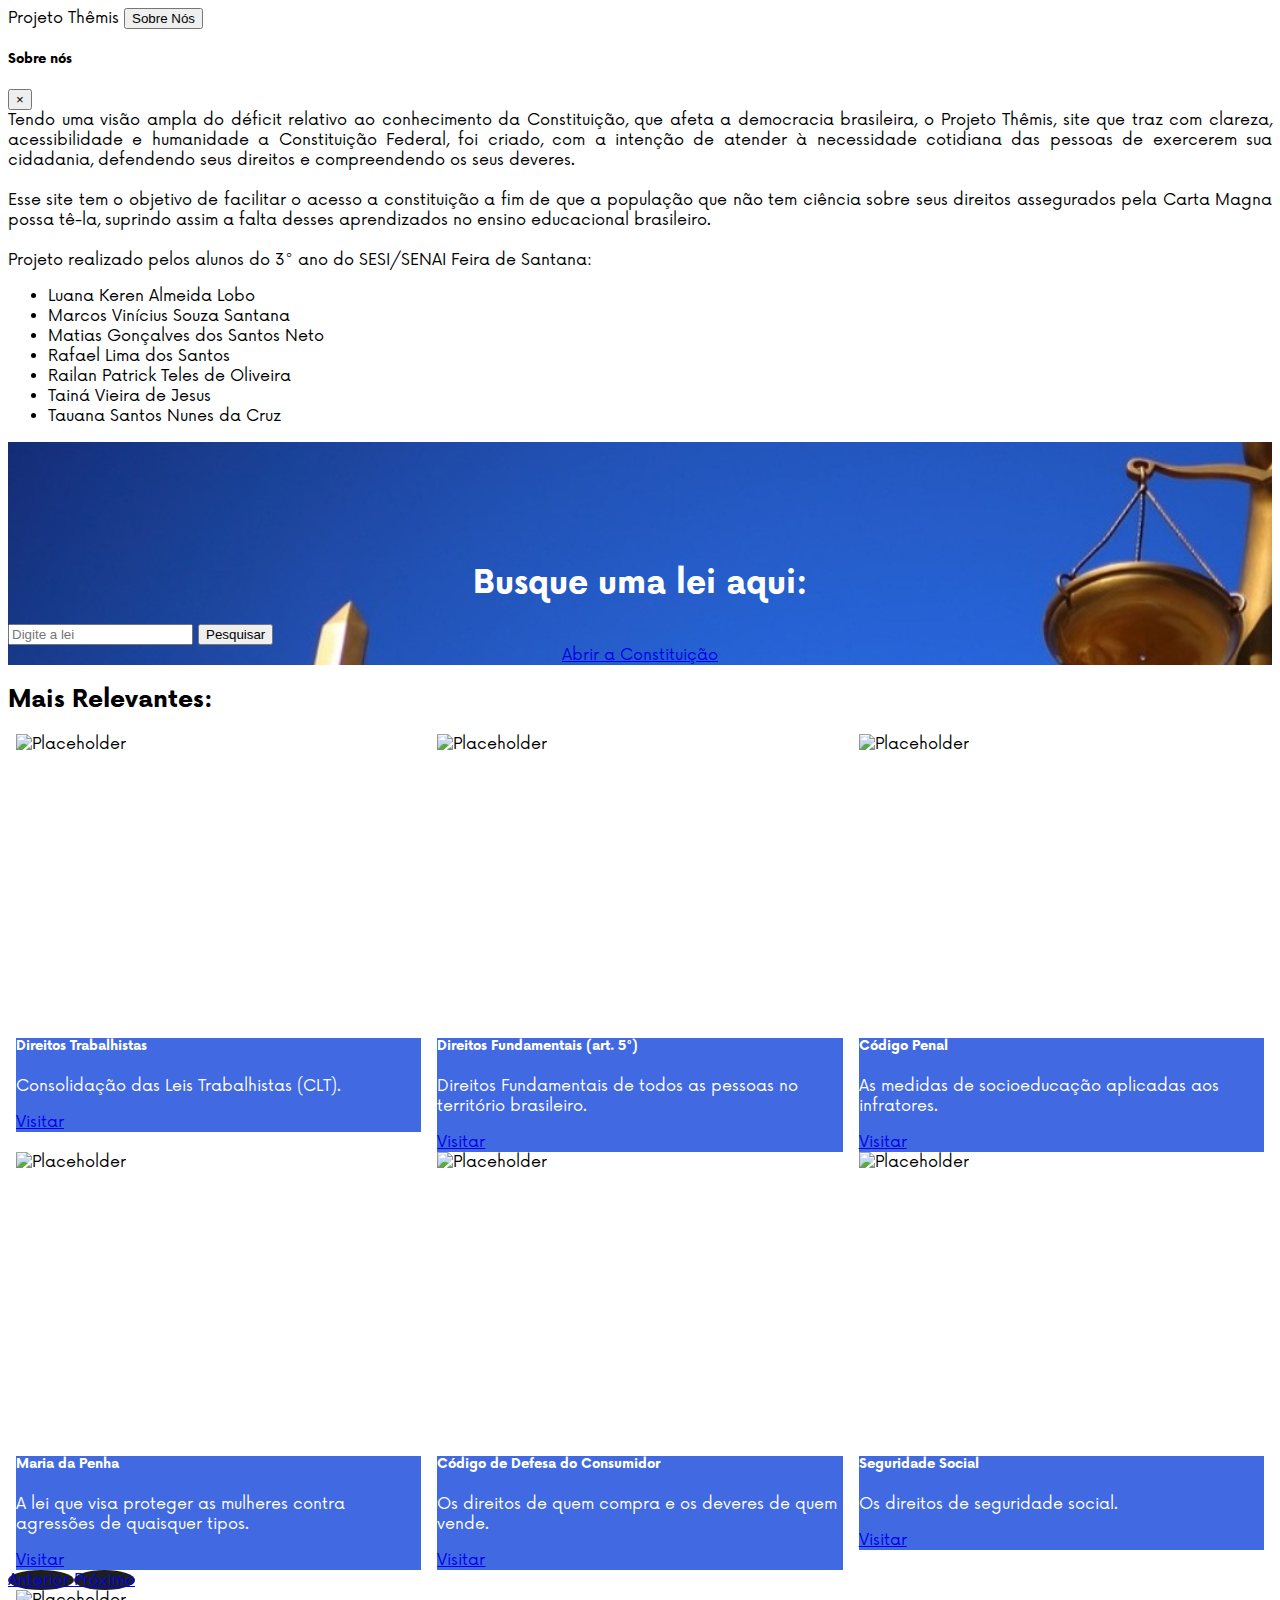
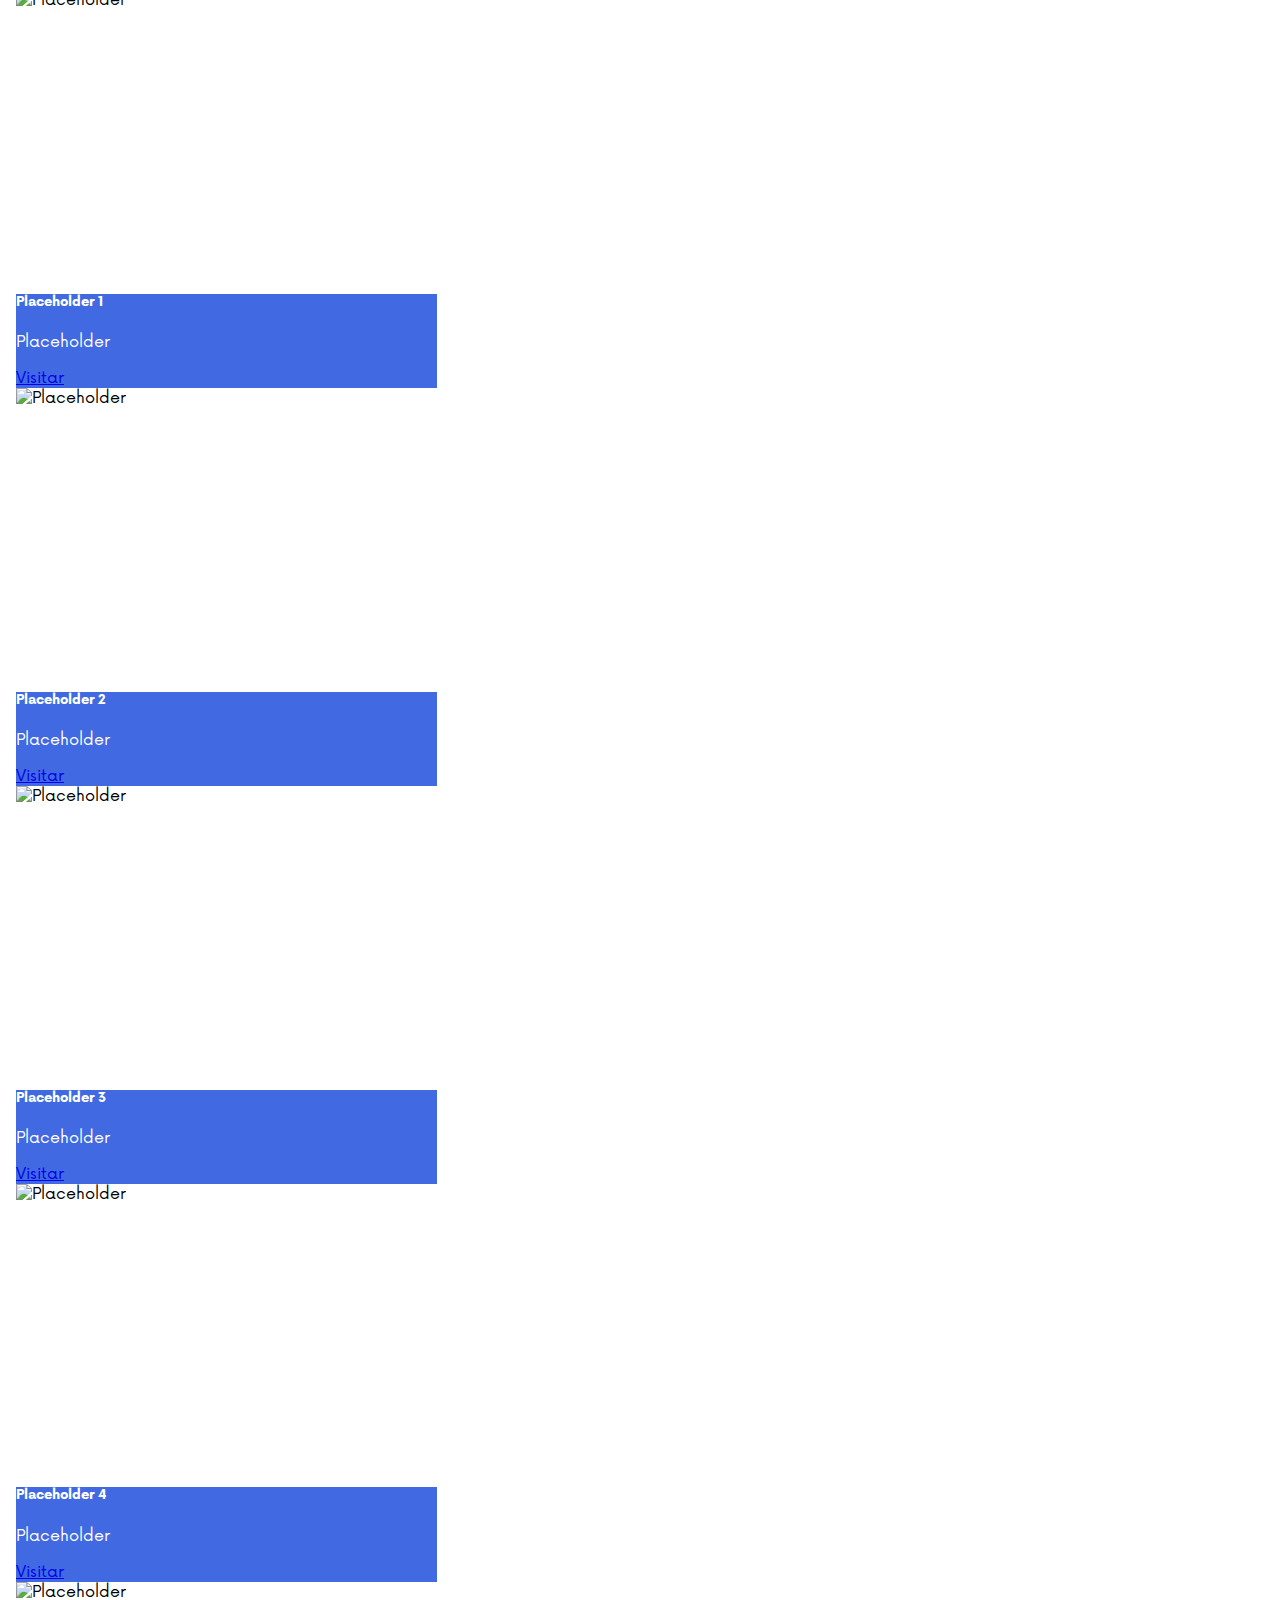
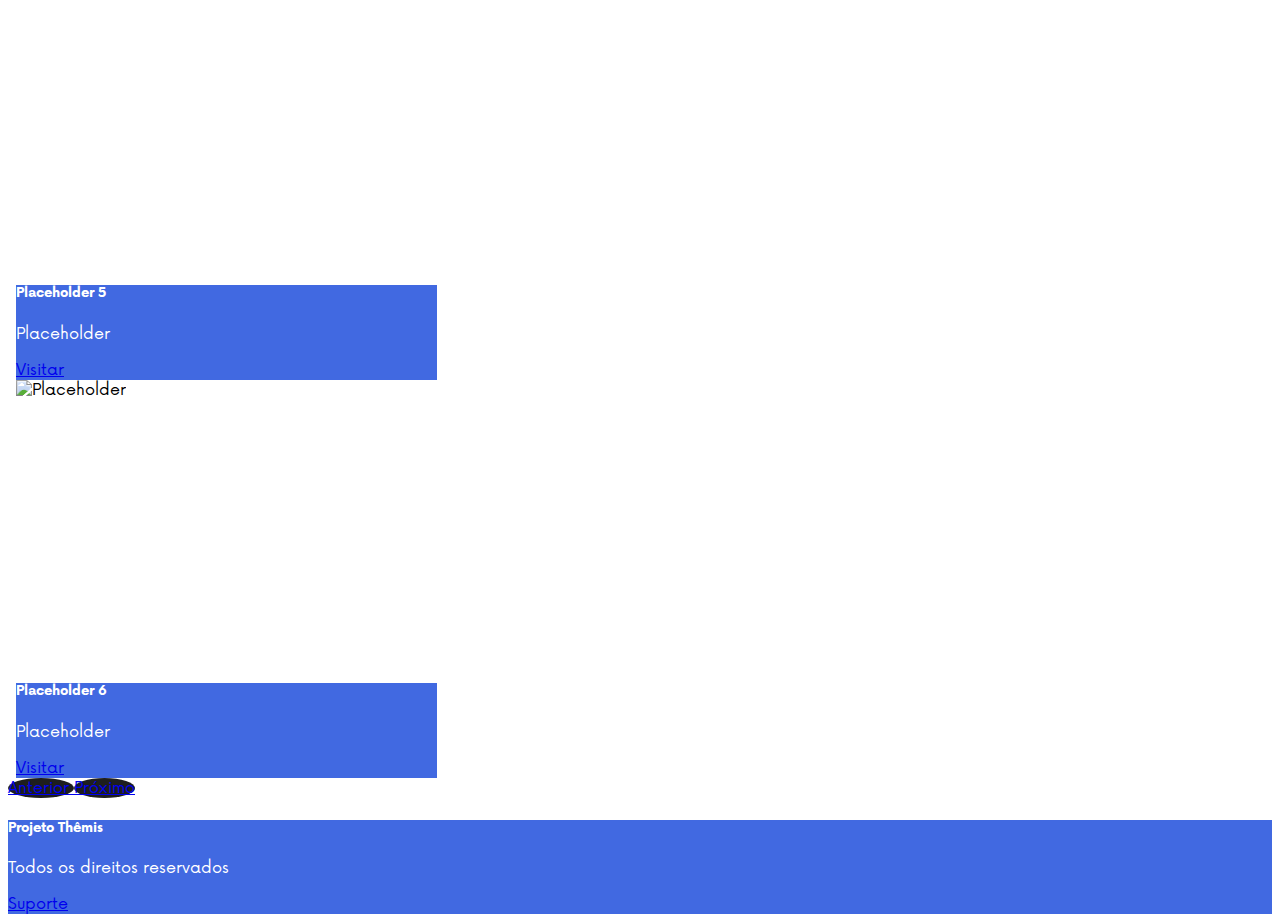
==== commit a989589d: "Alterado lugar do botão do suporte no próprio código" ====
--- a/index.html
+++ b/index.html
@@ -150,11 +150,11 @@
                         Projeto realizado pelos alunos do 3° ano do SESI/SENAI Feira de Santana:
                         <br>
                         <ul>
-                        <li> Keren Almeida Lobo </li>
+                        <li> Luana Keren Almeida Lobo </li>
                         <li> Marcos Vinícius Souza Santana </li>
                         <li> Matias Gonçalves dos Santos Neto </li>
                         <li> Rafael Lima dos Santos </li>
-                        <li> Patrick Teles de Oliveira </li>
+                        <li> Railan Patrick Teles de Oliveira </li>
                         <li> Tainá Vieira de Jesus </li>
                         <li> Tauana Santos Nunes da Cruz </li>
                     </ul>
@@ -186,7 +186,7 @@
         </form>
 
         <center><a class="btn btn-warning btn-lg px-4 mt-5" type="submit"
-                href="https://www.planalto.gov.br/ccivil_03/constituicao/constituicao.htm">Abrir a Constituição</a>
+                href="constituicao.html">Abrir a Constituição</a>
         </center>
 
     </div>
@@ -368,7 +368,6 @@
                 <span class="sr-only">Próximo</span>
             </a>
         </div>
-
         <!-- <div class="card" id="cartão">
           <img class="card-img-top" src="dirtrabalhista.jpg" alt="Direito Trabalhista">
           <div class="card-body" id="fontcard">
@@ -396,6 +395,13 @@
           </div>
         </div> -->
 
+    </div>
+    <div class="card">
+        <div class="card-body">
+            <h5 class="card-title">Projeto Thêmis</h5>
+            <p class="card-text">Todos os direitos reservados</p>
+            <a href="suporte.html" class="btn btn-primary btn-outline-warning"> Suporte</a>
+        </div>
     </div>
     <!-- JavaScript (Opcional) -->
     <!-- jQuery primeiro, depois Popper.js, depois Bootstrap JS -->
@@ -414,12 +420,6 @@
         crossorigin="anonymous"></script>
 </body>
 
-<div class="card">
-    <div class="card-body">
-        <h5 class="card-title">Projeto Thêmis</h5>
-        <p class="card-text">Todos os direitos reservados</p>
-        <a href="suporte.html" class="btn btn-primary btn-outline-warning"> Suporte</a>
-    </div>
-</div>
+
 
 </html>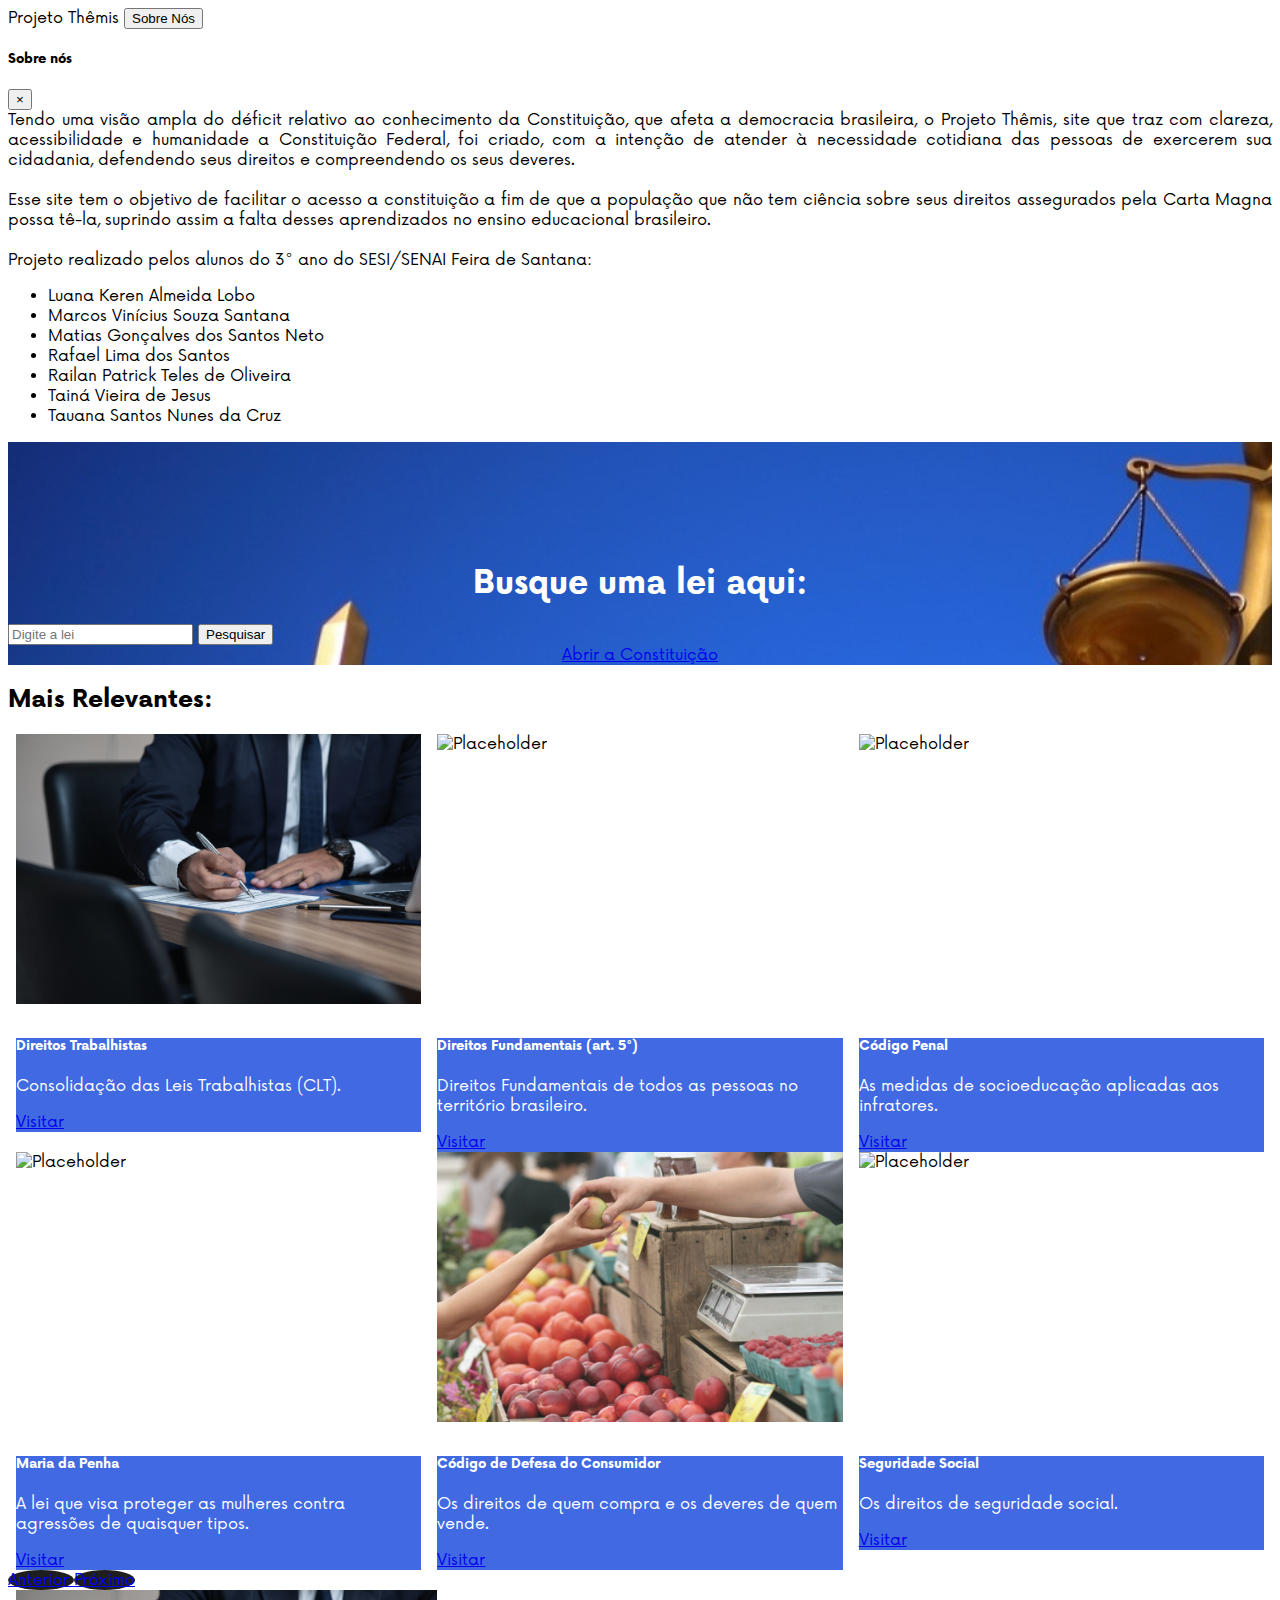
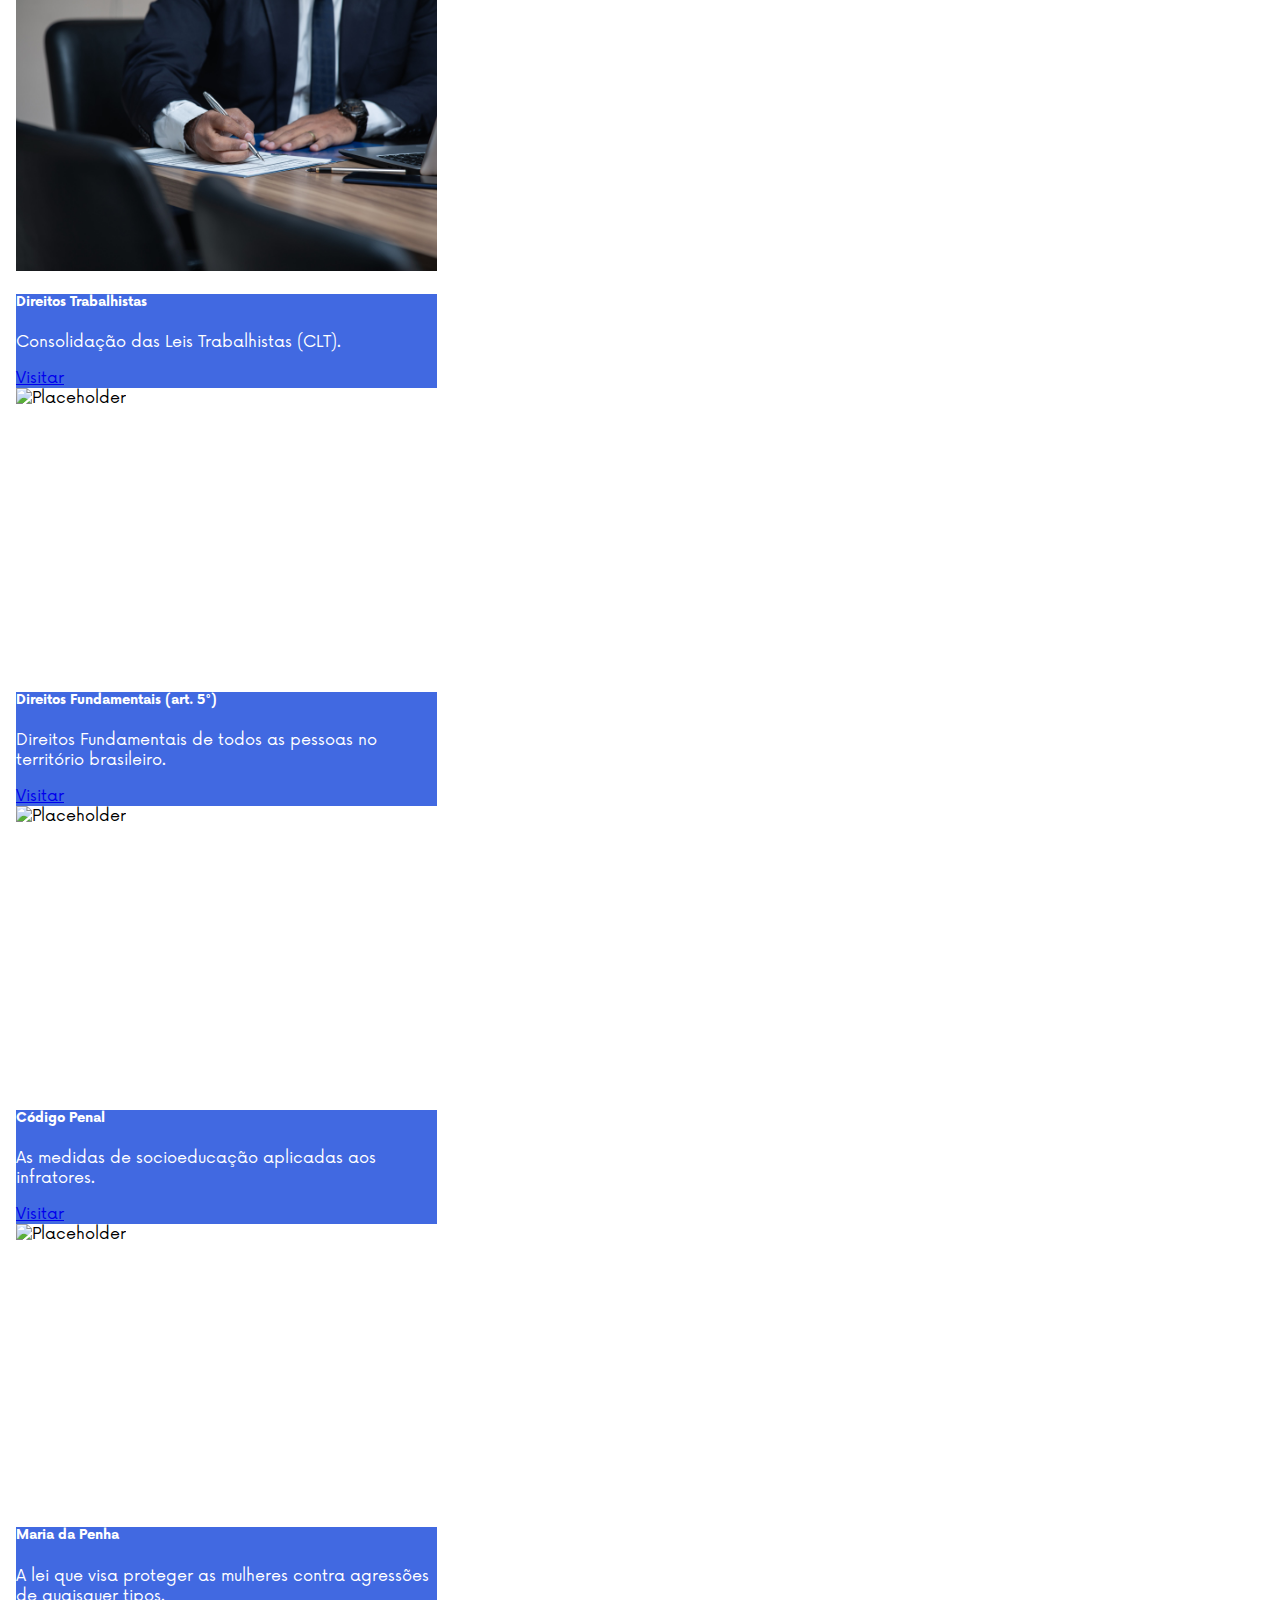
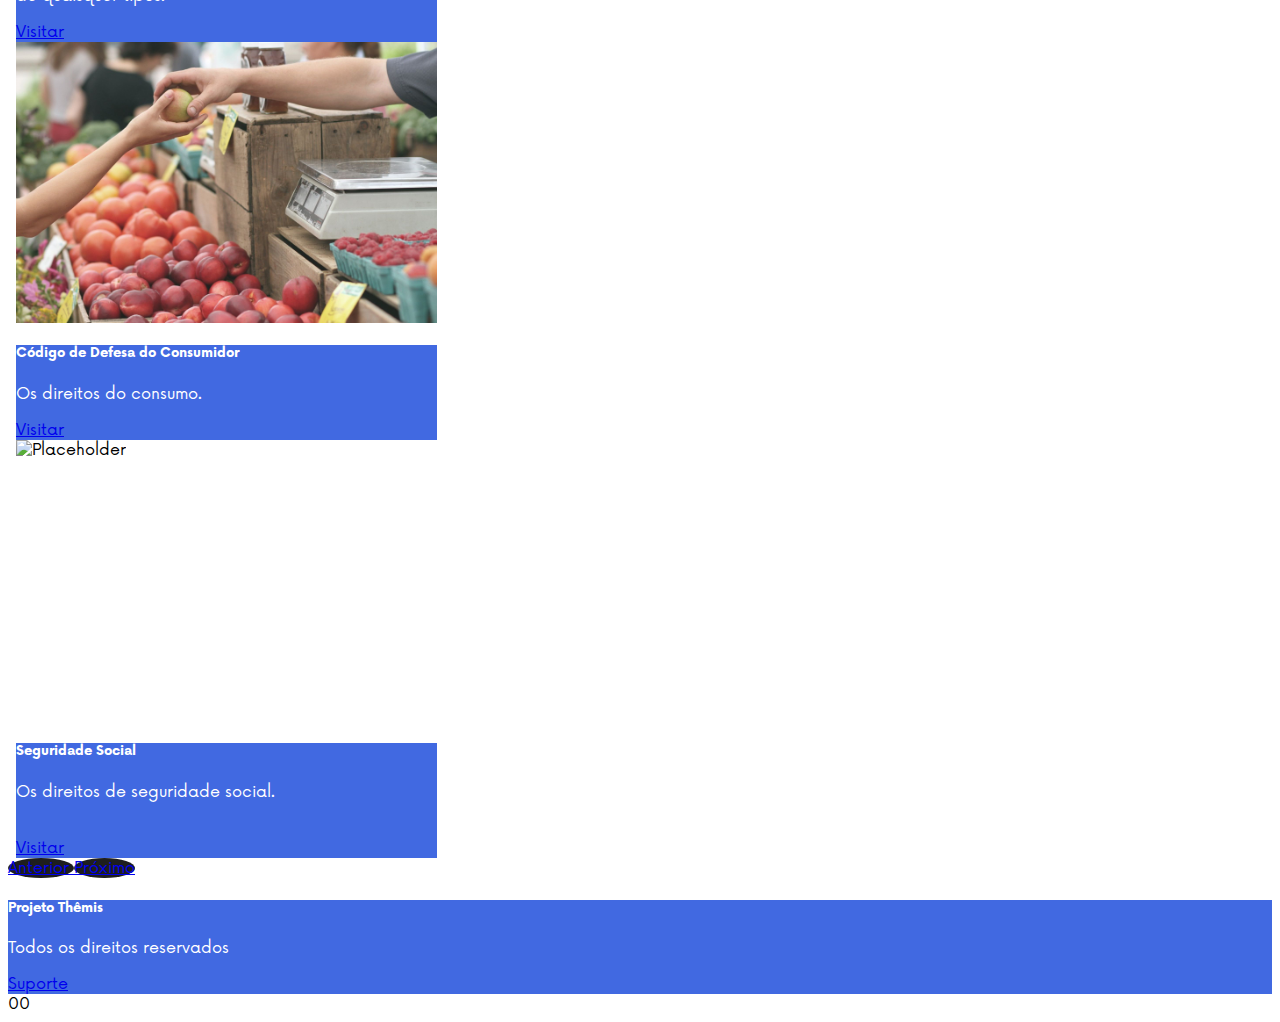
==== commit e0cb090c: "Bugfix dos cards em telas pequenas" ====
--- a/index.html
+++ b/index.html
@@ -14,44 +14,42 @@
 </head>
 
 <body>
-    <style>
+    <style> 
+        /*Adição da família de fontes no projeto*/
         @font-face {
-            font-family: Now;
-            src: url(Fontes/Now-Light.otf);
-            font-weight: lighter;
+            font-family: Now; /*Família da qual a fonte faz parte*/
+            src: url(Fontes/Now-Light.otf); /*Local do arquivo .otf*/
+            font-weight: lighter; /*Peso que essa fonte representa*/
         }
 
         @font-face {
-            font-family: Now;
-            src: url(Fontes/Now-Regular.otf);
-            font-weight: normal;
+            font-family: Now; /*Família da qual a fonte faz parte*/
+            src: url(Fontes/Now-Regular.otf); /*Local do arquivo .otf*/
+            font-weight: normal; /*Peso que essa fonte representa*/
         }
 
         @font-face {
-            font-family: Now;
-            src: url(Fontes/NowAlt-Bold.otf);
-            font-weight: bold;
-        }
-
-
-        #maintab {
+            font-family: Now; /*Família da qual a fonte faz parte*/
+            src: url(Fontes/NowAlt-Bold.otf); /*Local do arquivo .otf*/
+            font-weight: bold; /*Peso que essa fonte representa*/
+        }
+
+
+        #maintab { /*Imagem do fundo do Hero da página*/
             background-image: url(background.jpg);
             width: 100%;
         }
 
-        body {
+        body { /*Aplicação da família de fonte em todo o corpo do código*/
             font-family: Now;
         }
 
+        /*Estilizações de cor, bordas e outros*/
         #busquelei {
             color: white;
         }
 
-        #cartão {
-            background-color: #4169E1;
-            color: white;
-        }
-
+        /*Estilização dos cards*/
         #fontcard {
             color: white;
         }
@@ -67,6 +65,7 @@
             box-shadow: 2xp 6px 8px 0 rgba(22, 22, 26, 0.18);
         }
 
+        /*Estilização dos controles do Carrossel*/
         .carousel-control-prev,
         .carousel-control-next {
             background-color: #1e1e1e;
@@ -85,7 +84,7 @@
 
 
 
-        @media screen and (min-width: 577px) {
+        @media screen and (min-width: 577px) { /*Estilização do carrossel para telas grandes*/
             .cards-wrapper {
                 display: flex;
             }
@@ -98,13 +97,10 @@
             .image-wrapper {
                 height: 22vw;
                 margin: 0 auto;
-                /* display: flex;
-          align-items: center;
-          justify-content: center;*/
             }
         }
 
-        @media screen and (max-width: 576px) {
+        @media screen and (max-width: 576px) { /*Estilização do carrossel para telas pequenas*/
             .card:not(:first-child) {
                 display: none;
             }
@@ -115,11 +111,12 @@
             max-height: 100%;
         }
     </style>
+    
     <nav class="navbar navbar-light bg-light"> <!-- a Tag <nav> cria uma barra de navegação fixa no topo da tela-->
         <span class="navbar-brand mb-0 h1">Projeto Thêmis</span>
         <!-- O mx-auto centraliza o conteúdo na página automaticamente-->
         <!-- Botão para acionar modal -->
-        <button type="button" class="btn btn-warning" data-toggle="modal" data-target="#ModalLongoExemplo">
+        <button type="button" class="btn btn-warning" data-toggle="modal" data-target="#ModalLongoExemplo"> <!-- Botão para acessar o modal "sobre nós" do site -->
             Sobre Nós
         </button>
 
@@ -135,7 +132,7 @@
                             <span aria-hidden="true">&times;</span>
                         </button>
                     </div>
-                    <div class="modal-body" style="text-align: justify;">
+                    <div class="modal-body" style="text-align: justify;"> <!-- Informações presentes no modal -->
                         Tendo uma visão ampla do déficit relativo ao conhecimento da Constituição, que afeta a
                         democracia brasileira, o Projeto Thêmis, site que traz com clareza, acessibilidade e humanidade
                         a Constituição Federal, foi criado, com a intenção de atender à necessidade cotidiana das
@@ -169,7 +166,7 @@
         <center>
             <br> <br> <br> <br> <br>
             <h1 class="display-2" id="busquelei">Busque uma lei aqui:</h1>
-            <!-- Display parece alterar o tamanho da fonte-->
+            <!-- Display altera o tamanho da fonte-->
         </center>
 
         <form class="form-inline pt-4 my-2 justify-content-center">
@@ -194,213 +191,191 @@
     <div class="jumbotron"> <!-- Outra caixa especificamente para os cards-->
         <h2>Mais Relevantes:</h2>
 
-        <div id="carouselnormal" class="carousel slide d-none d-sm-block" data-ride="carousel">
+        <div id="carouselnormal" class="carousel slide d-none d-sm-block" data-ride="carousel"> <!--Carrossel (tela grande) para Cards de Artigos Relevantes-->
             <div class="carousel-inner">
-                <div class="carousel-item active">
+                <div class="carousel-item active"> <!--Item ativo do carrossel, ou seja, o item que aparece primeiro ao abrir a página-->
+                    <!--Cada item desse carrossel contém 3 cards, ou seja, aparecem 3 cards por vez-->
                     <div class="cards-wrapper">
-                        <div class="card" id="cardlei">
-                            <div class="image-wrapper">
-                                <img src="placeholder.png" alt="Placeholder">
-                            </div>
-                            <div class="card-body">
-                                <h5 class="card-title">Direitos Trabalhistas</h5>
-                                <p class="card-text">Consolidação das Leis Trabalhistas (CLT).</p>
-                                <a href="#" class="btn btn-warning">Visitar</a>
-                            </div>
-                        </div>
-
-                        <div class="card" id="cardlei">
-                            <div class="image-wrapper">
-                                <img src="placeholder.png" alt="Placeholder">
-                            </div>
-                            <div class="card-body">
-                                <h5 class="card-title">Direitos Fundamentais (art. 5°)</h5>
-                                <p class="card-text">Direitos Fundamentais de todos as pessoas no território brasileiro.
-                                </p>
-                                <a href="#" class="btn btn-warning">Visitar</a>
-                            </div>
-                        </div>
-
-                        <div class="card" id="cardlei">
-                            <div class="image-wrapper">
-                                <img src="placeholder.png" alt="Placeholder">
-                            </div>
-                            <div class="card-body">
-                                <h5 class="card-title">Código Penal</h5>
-                                <p class="card-text">As medidas de socioeducação aplicadas aos infratores.</p>
-                                <a href="#" class="btn btn-warning">Visitar</a>
-                            </div>
-                        </div>
-                    </div>
-                </div>
-
-                <div class="carousel-item">
+                        <div class="card" id="cardlei"> <!--Card 1-->
+                            <div class="image-wrapper">
+                                <img src="dirtrabalhista.jpg" alt="Placeholder"> <!--Imagem do card-->
+                            </div>
+                            <div class="card-body">
+                                <h5 class="card-title">Direitos Trabalhistas</h5> <!--Título do card--> 
+                                <p class="card-text">Consolidação das Leis Trabalhistas (CLT).</p> <!--Texto do card-->
+                                <a href="Consolidação das Leis do Trabalho (1).pdf" class="btn btn-warning">Visitar</a> <!--Botão de visitar página no card-->
+                            </div>
+                        </div>
+
+                        <div class="card" id="cardlei"> <!--Card 2-->
+                            <div class="image-wrapper">
+                                <img src="direitos fundamentais.jpg" alt="Placeholder"> <!--Imagem do card-->
+                            </div>
+                            <div class="card-body">
+                                <h5 class="card-title">Direitos Fundamentais (art. 5°)</h5> <!--Título do card--> 
+                                <p class="card-text">Direitos Fundamentais de todos as pessoas no território brasileiro. <!--Texto do card-->
+                                </p> <!--Botão de visitar página no card-->
+                                <a href="Dos direitos e Garantias Fundamentais (1).pdf" class="btn btn-warning">Visitar</a>
+                            </div>
+                        </div>
+
+                        <div class="card" id="cardlei"> <!--Card 3-->
+                            <div class="image-wrapper">
+                                <img src="penal.jpg" alt="Placeholder"> <!--Imagem do card-->
+                            </div>
+                            <div class="card-body">
+                                <h5 class="card-title">Código Penal</h5> <!--Título do card--> 
+                                <p class="card-text">As medidas de socioeducação aplicadas aos infratores.</p> <!--Texto do card-->
+                                <a href="Código Penal (1).pdf" class="btn btn-warning">Visitar</a> <!--Botão de visitar página no card-->
+                            </div>
+                        </div>
+                    </div>
+                </div>
+
+                <div class="carousel-item"> <!--Item do carrossel-->
                     <div class="cards-wrapper">
-                        <div class="card" id="cardlei">
-                            <div class="image-wrapper">
-                                <img src="placeholder.png" alt="Placeholder">
-                            </div>
-                            <div class="card-body">
-                                <h5 class="card-title">Maria da Penha</h5>
-                                <p class="card-text">A lei que visa proteger as mulheres contra agressões de quaisquer
-                                    tipos.</p>
-                                <a href="#" class="btn btn-warning">Visitar</a>
-                            </div>
-                        </div>
-
-                        <div class="card" id="cardlei">
-                            <div class="image-wrapper">
-                                <img src="placeholder.png" alt="Placeholder">
-                            </div>
-                            <div class="card-body">
-                                <h5 class="card-title">Código de Defesa do Consumidor</h5>
-                                <p class="card-text">Os direitos de quem compra e os deveres de quem vende.</p>
-                                <a href="#" class="btn btn-warning">Visitar</a>
-                            </div>
-                        </div>
-
-                        <div class="card" id="cardlei">
-                            <div class="image-wrapper">
-                                <img src="placeholder.png" alt="Placeholder">
-                            </div>
-                            <div class="card-body">
-                                <h5 class="card-title">Seguridade Social</h5>
-                                <p class="card-text">Os direitos de seguridade social.</p>
-                                <a href="#" class="btn btn-warning">Visitar</a>
+                        <div class="card" id="cardlei"> <!--Card 4-->
+                            <div class="image-wrapper">
+                                <img src="mariadapenha.jpg" alt="Placeholder"> <!--Imagem do card-->
+                            </div>
+                            <div class="card-body">
+                                <h5 class="card-title">Maria da Penha</h5> <!--Título do card--> 
+                                <p class="card-text">A lei que visa proteger as mulheres contra agressões de quaisquer <!--Texto do card-->
+                                    tipos.</p> <!--Botão de visitar página no card-->
+                                <a href="Lei Maria da Penha (1).pdf" class="btn btn-warning">Visitar</a>
+                            </div>
+                        </div>
+
+                        <div class="card" id="cardlei"> <!--Card 5-->
+                            <div class="image-wrapper">
+                                <img src="dirconsumidor1.jpg" alt="Placeholder"> <!--Imagem do card-->
+                            </div>
+                            <div class="card-body">
+                                <h5 class="card-title">Código de Defesa do Consumidor</h5> <!--Título do card--> 
+                                <p class="card-text">Os direitos de quem compra e os deveres de quem vende.</p> <!--Texto do card-->
+                                <a href="Código de Proteção e Defesa do Conumidor (1).pdf" class="btn btn-warning">Visitar</a> <!--Botão de visitar página no card-->
+                            </div>
+                        </div>
+
+                        <div class="card" id="cardlei"> <!--Card 6-->
+                            <div class="image-wrapper">
+                                <img src="seguridade social.jpg" alt="Placeholder"> <!--Imagem do card-->
+                            </div>
+                            <div class="card-body">
+                                <h5 class="card-title">Seguridade Social</h5> <!--Título do card--> 
+                                <p class="card-text">Os direitos de seguridade social.</p> <!--Texto do card-->
+                                <a href="Direitos da Seguridade Social (1).pdf" class="btn btn-warning">Visitar</a> <!--Botão de visitar página no card-->
                             </div>
                         </div>
                     </div>
                 </div>
             </div>
-            <a class="carousel-control-prev" href="#carouselnormal" role="button" data-slide="prev">
+            <a class="carousel-control-prev" href="#carouselnormal" role="button" data-slide="prev"> <!--Botão de "página anterior" do carrossel-->
                 <span class="carousel-control-prev-icon" aria-hidden="true"></span>
                 <span class="sr-only">Anterior</span>
             </a>
-            <a class="carousel-control-next" href="#carouselnormal" role="button" data-slide="next">
+            <a class="carousel-control-next" href="#carouselnormal" role="button" data-slide="next"> <!--Botão de "página seguinte" do carrossel-->
                 <span class="carousel-control-next-icon" aria-hidden="true"></span>
                 <span class="sr-only">Próximo</span>
             </a>
         </div>
 
-        <div id="carouselsmall" class="carousel slide d-sm-none" data-ride="carousel">
+        <div id="carouselsmall" class="carousel slide d-sm-none" data-ride="carousel"> <!--Carrossel (tela pequena) para Cards de Artigos Relevantes-->
             <div class="carousel-inner">
-                <div class="carousel-item active">
-                    <div class="card" id="cardlei">
-                        <div class="image-wrapper">
-                            <img src="placeholder.png" alt="Placeholder">
-                        </div>
-                        <div class="card-body">
-                            <h5 class="card-title">Placeholder 1</h5>
-                            <p class="card-text">Placeholder</p>
-                            <a href="#" class="btn btn-warning">Visitar</a>
-                        </div>
-                    </div>
-                </div>
-                <div class="carousel-item">
-                    <div class="card" id="cardlei">
-                        <div class="image-wrapper">
-                            <img src="placeholder.png" alt="Placeholder">
-                        </div>
-                        <div class="card-body">
-                            <h5 class="card-title">Placeholder 2</h5>
-                            <p class="card-text">Placeholder</p>
-                            <a href="#" class="btn btn-warning">Visitar</a>
-                        </div>
-                    </div>
-                </div>
-                <div class="carousel-item">
-                    <div class="card" id="cardlei">
-                        <div class="image-wrapper">
-                            <img src="placeholder.png" alt="Placeholder">
-                        </div>
-                        <div class="card-body">
-                            <h5 class="card-title">Placeholder 3</h5>
-                            <p class="card-text">Placeholder</p>
-                            <a href="#" class="btn btn-warning">Visitar</a>
-                        </div>
-                    </div>
-                </div>
-                <div class="carousel-item">
-                    <div class="card" id="cardlei">
-                        <div class="image-wrapper">
-                            <img src="placeholder.png" alt="Placeholder">
-                        </div>
-                        <div class="card-body">
-                            <h5 class="card-title">Placeholder 4</h5>
-                            <p class="card-text">Placeholder</p>
-                            <a href="#" class="btn btn-warning">Visitar</a>
-                        </div>
-                    </div>
-                </div>
-                <div class="carousel-item">
-                    <div class="card" id="cardlei">
-                        <div class="image-wrapper">
-                            <img src="placeholder.png" alt="Placeholder">
-                        </div>
-                        <div class="card-body">
-                            <h5 class="card-title">Placeholder 5</h5>
-                            <p class="card-text">Placeholder</p>
-                            <a href="#" class="btn btn-warning">Visitar</a>
-                        </div>
-                    </div>
-                </div>
-                <div class="carousel-item">
-                    <div class="card" id="cardlei">
-                        <div class="image-wrapper">
-                            <img src="placeholder.png" alt="Placeholder">
-                        </div>
-                        <div class="card-body">
-                            <h5 class="card-title">Placeholder 6</h5>
-                            <p class="card-text">Placeholder</p>
-                            <a href="#" class="btn btn-warning">Visitar</a>
+                <div class="carousel-item active"> <!--Item ativo do carrossel, ou seja, o item que aparece primeiro ao abrir a página-->
+                    <!--Cada item desse carrossel contém 1 card, ou seja, aparece 1 card por vez-->
+                    <div class="card" id="cardlei"> <!--Card 1-->
+                        <div class="image-wrapper">
+                            <img src="dirtrabalhista.jpg" alt="Placeholder"> <!--Imagem do card-->
+                        </div>
+                        <div class="card-body">
+                            <h5 class="card-title">Direitos Trabalhistas</h5> <!--Título do card--> 
+                            <p class="card-text">Consolidação das Leis Trabalhistas (CLT).</p> <!--Texto do card-->
+                            <a href="Consolidação das Leis do Trabalho (1).pdf" class="btn btn-warning">Visitar</a> <!--Botão de visitar página no card-->
+                        </div>
+                    </div>
+                </div>
+                <div class="carousel-item"> <!--Item do carrossel-->
+                    <div class="card" id="cardlei"> <!--Card 2-->
+                        <div class="image-wrapper">
+                            <img src="direitos fundamentais.jpg" alt="Placeholder"> <!--Imagem do card-->
+                        </div>
+                        <div class="card-body">
+                            <h5 class="card-title">Direitos Fundamentais (art. 5°)</h5> <!--Título do card--> 
+                            <p class="card-text">Direitos Fundamentais de todos as pessoas no território brasileiro. <!--Texto do card-->
+                            </p> <!--Botão de visitar página no card-->
+                            <a href="Dos direitos e Garantias Fundamentais (1).pdf" class="btn btn-warning">Visitar</a>
+                        </div>
+                    </div>
+                </div>
+                <div class="carousel-item"> <!--Item do carrossel-->
+                    <div class="card" id="cardlei"> <!--Card 3-->
+                        <div class="image-wrapper">
+                            <img src="penal.jpg" alt="Placeholder"> <!--Imagem do card-->
+                        </div>
+                        <div class="card-body">
+                            <h5 class="card-title">Código Penal</h5> <!--Título do card--> 
+                            <p class="card-text">As medidas de socioeducação aplicadas aos infratores.</p> <!--Texto do card-->
+                            <a href="Código Penal (1).pdf" class="btn btn-warning">Visitar</a> <!--Botão de visitar página no card-->
+                        </div>
+                    </div>
+                </div>
+                <div class="carousel-item"> <!--Item do carrossel-->
+                    <div class="card" id="cardlei"> <!--Card 4-->
+                        <div class="image-wrapper">
+                            <img src="mariadapenha.jpg" alt="Placeholder"> <!--Imagem do card-->
+                        </div>
+                        <div class="card-body">
+                            <h5 class="card-title">Maria da Penha</h5> <!--Título do card--> 
+                            <p class="card-text">A lei que visa proteger as mulheres contra agressões de quaisquer <!--Texto do card-->
+                                tipos.</p> <!--Botão de visitar página no card-->
+                            <a href="Lei Maria da Penha (1).pdf" class="btn btn-warning">Visitar</a>
+                        </div>
+                    </div>
+                </div>
+                <div class="carousel-item"> <!--Item do carrossel-->
+                    <div class="card" id="cardlei"> <!--Card 5-->
+                        <div class="image-wrapper">
+                            <img src="dirconsumidor1.jpg" alt="Placeholder"> <!--Imagem do card-->
+                        </div>
+                        <div class="card-body">
+                            <h5 class="card-title">Código de Defesa do Consumidor</h5> <!--Título do card--> 
+                            <p class="card-text">Os direitos do consumo.</p> <!--Texto do card-->
+                            <a href="Código de Proteção e Defesa do Conumidor (1).pdf" class="btn btn-warning">Visitar</a> <!--Botão de visitar página no card-->
+                        </div>
+                    </div>
+                </div>
+                <div class="carousel-item"> <!--Item do carrossel-->
+                    <div class="card" id="cardlei"> <!--Card 6-->
+                        <div class="image-wrapper">
+                            <img src="seguridade social.jpg" alt="Placeholder"> <!--Imagem do card-->
+                        </div>
+                        <div class="card-body">
+                            <h5 class="card-title">Seguridade Social</h5> <!--Título do card--> 
+                            <p class="card-text">Os direitos de seguridade social.</p> <!--Texto do card-->
+                            <br>
+                            <a href="Direitos da Seguridade Social (1).pdf" class="btn btn-warning">Visitar</a> <!--Botão de visitar página no card-->
                         </div>
                     </div>
                 </div>
             </div>
 
 
-            <a class="carousel-control-prev" href="#carouselsmall" role="button" data-slide="prev">
+            <a class="carousel-control-prev" href="#carouselsmall" role="button" data-slide="prev"> <!--Botão de "página anterior" do carrossel-->
                 <span class="carousel-control-prev-icon" aria-hidden="true"></span>
                 <span class="sr-only">Anterior</span>
             </a>
-            <a class="carousel-control-next" href="#carouselsmall" role="button" data-slide="next">
+            <a class="carousel-control-next" href="#carouselsmall" role="button" data-slide="next"> <!--Botão de "página seguinte" do carrossel-->
                 <span class="carousel-control-next-icon" aria-hidden="true"></span>
                 <span class="sr-only">Próximo</span>
             </a>
         </div>
-        <!-- <div class="card" id="cartão">
-          <img class="card-img-top" src="dirtrabalhista.jpg" alt="Direito Trabalhista">
-          <div class="card-body" id="fontcard">
-            <h5 class="card-title">Direito Trabalhista</h5>
-            <p class="card-text">Artigos da Constituição Brasileira sobre os direitos do trabalho.</p>
-            <a href="https://www.planalto.gov.br/ccivil_03/decreto-lei/Del5452.htm" class="btn btn-primary btn-warning">Visitar</a>
-          </div>
-        </div>
-  
-        <div class="card" id="cartão">
-            <img class="card-img-top" src="dirconsumidor1.jpg" alt="Placeholder">
-            <div class="card-body" id="fontcard">
-              <h5 class="card-title">Direito do Consumidor</h5>
-              <p class="card-text">Artigos da Constituição Brasileira sobre os direitos do consumidor.</p>
-              <a href="https://www.planalto.gov.br/ccivil_03/Leis/L8078compilado.htm" class="btn btn-primary btn-warning">Visitar</a>
-            </div>
-        </div>
-  
-        <div class="card" id="cartão">
-          <img class="card-img-top" src="dircivil.jpg" alt="Placeholder">
-          <div class="card-body" id="fontcard">
-            <h5 class="card-title">Direito Civil</h5>
-            <p class="card-text">Artigos da Constituição Brasileira sobre os direitos civis.</p>
-            <a href="https://www.planalto.gov.br/ccivil_03/LEIS/2002/L10406compilada.htm" class="btn btn-primary btn-warning">Visitar</a>
-          </div>
-        </div> -->
-
     </div>
-    <div class="card">
+    <div class="card">   <!-- Rodapé do site -->
         <div class="card-body">
             <h5 class="card-title">Projeto Thêmis</h5>
             <p class="card-text">Todos os direitos reservados</p>
-            <a href="suporte.html" class="btn btn-primary btn-outline-warning"> Suporte</a>
+            <a href="suporte.html" class="btn btn-primary btn-outline-warning"> Suporte</a> <!-- Botão de direcionamento pro site de suporte do Thêmis -->
         </div>
     </div>
     <!-- JavaScript (Opcional) -->
@@ -422,4 +397,4 @@
 
 
 
-</html>+</html>00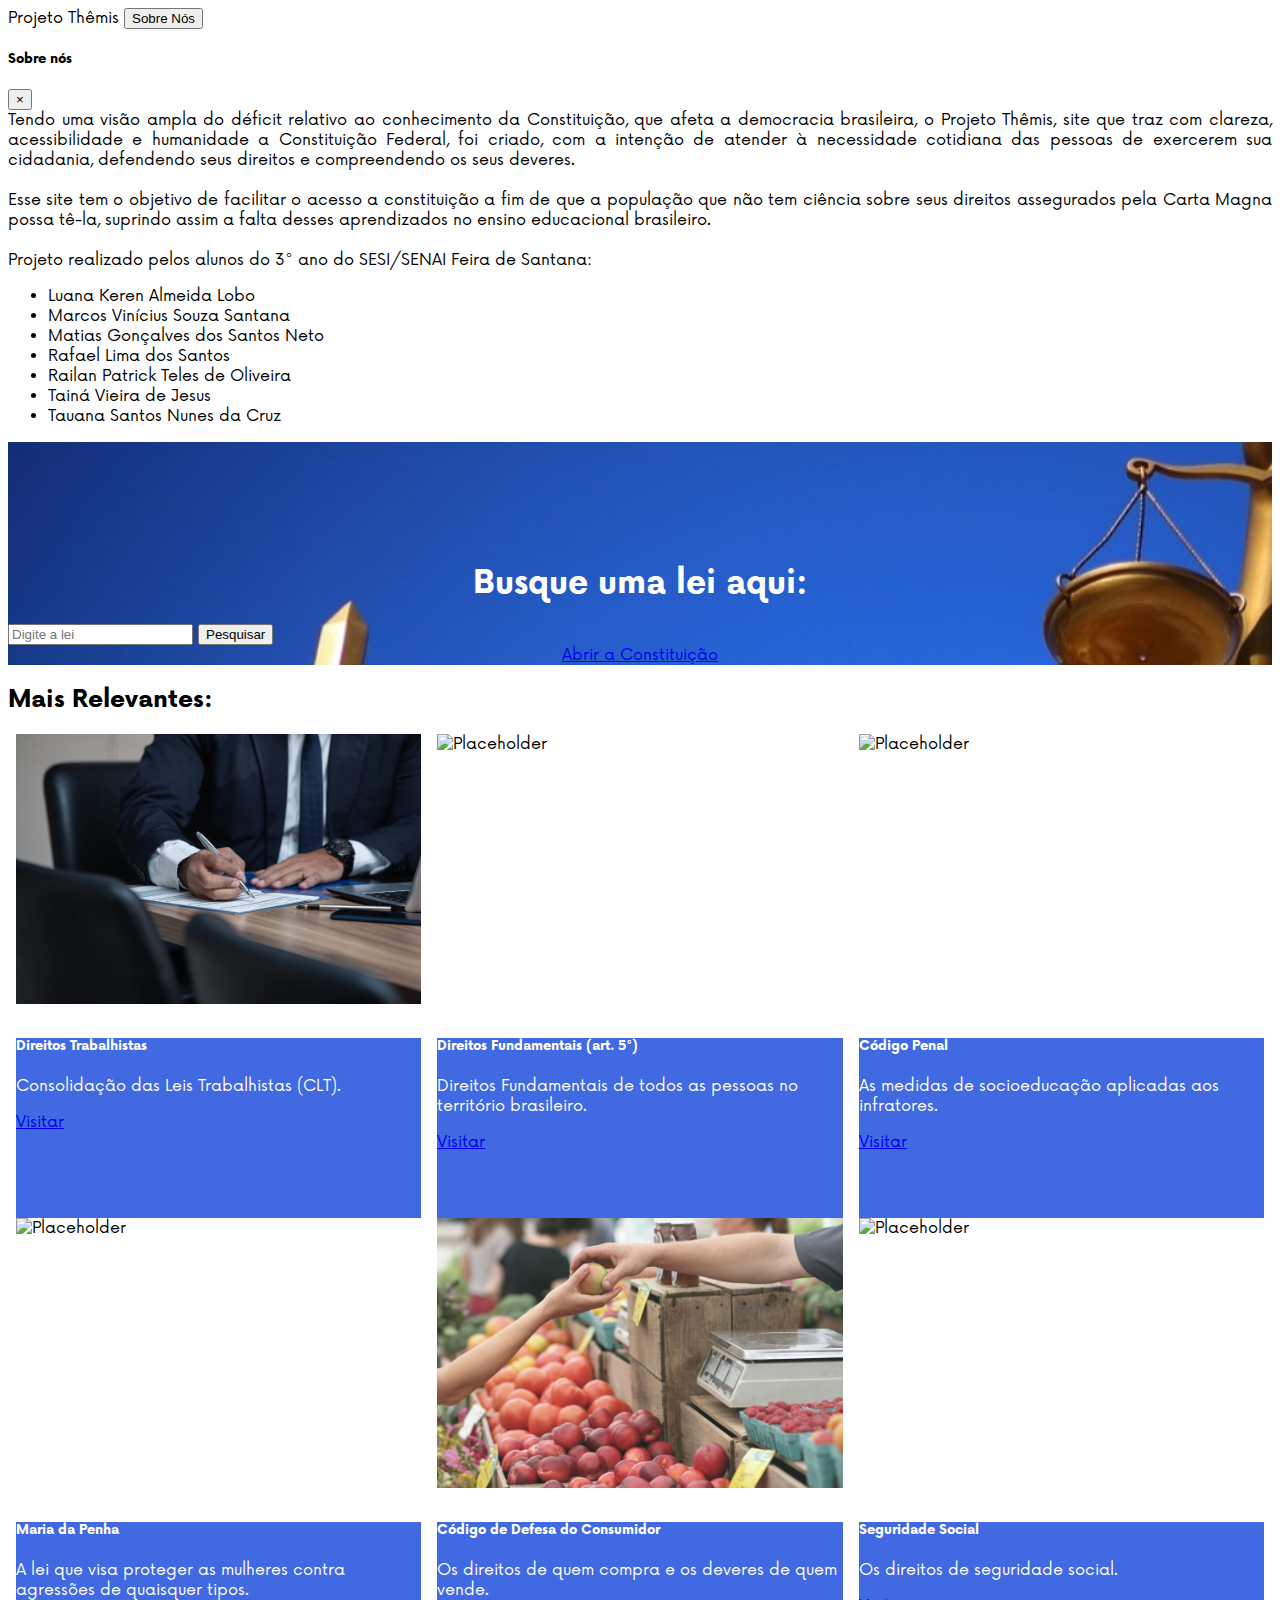
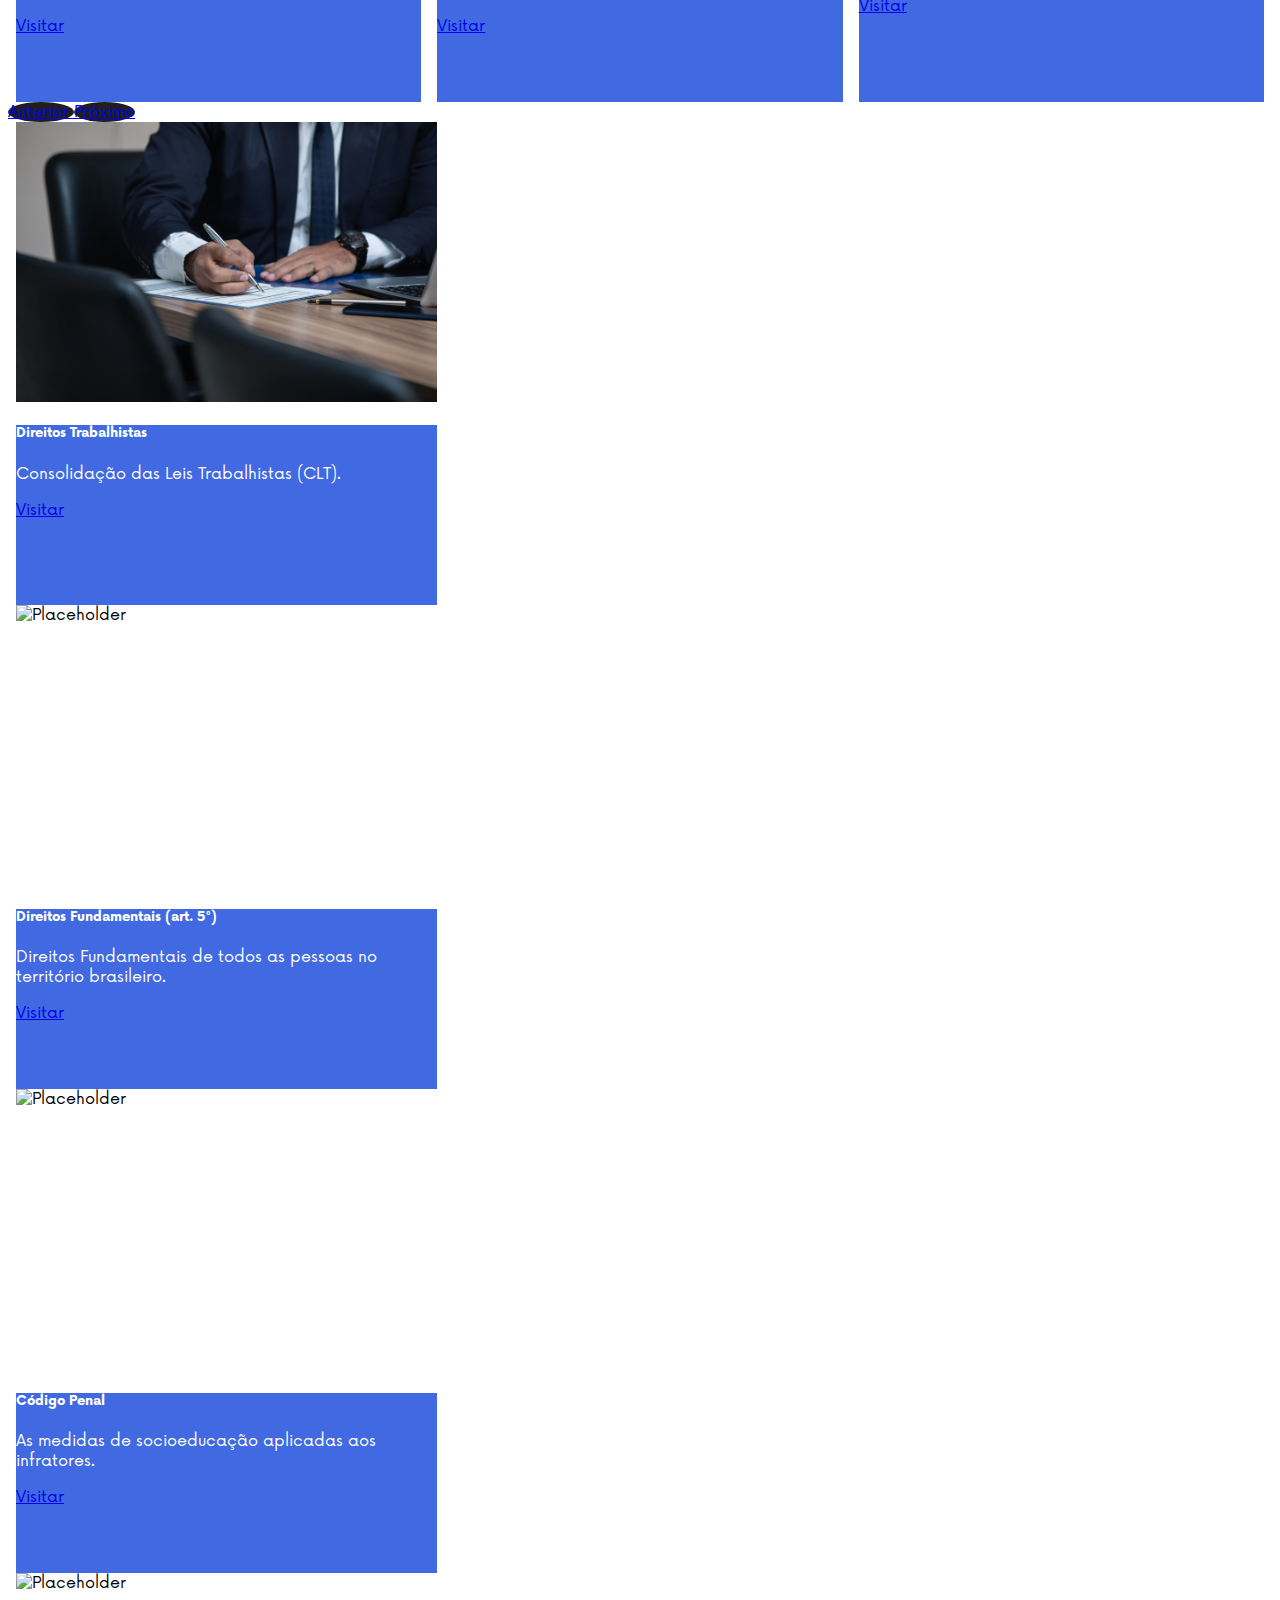
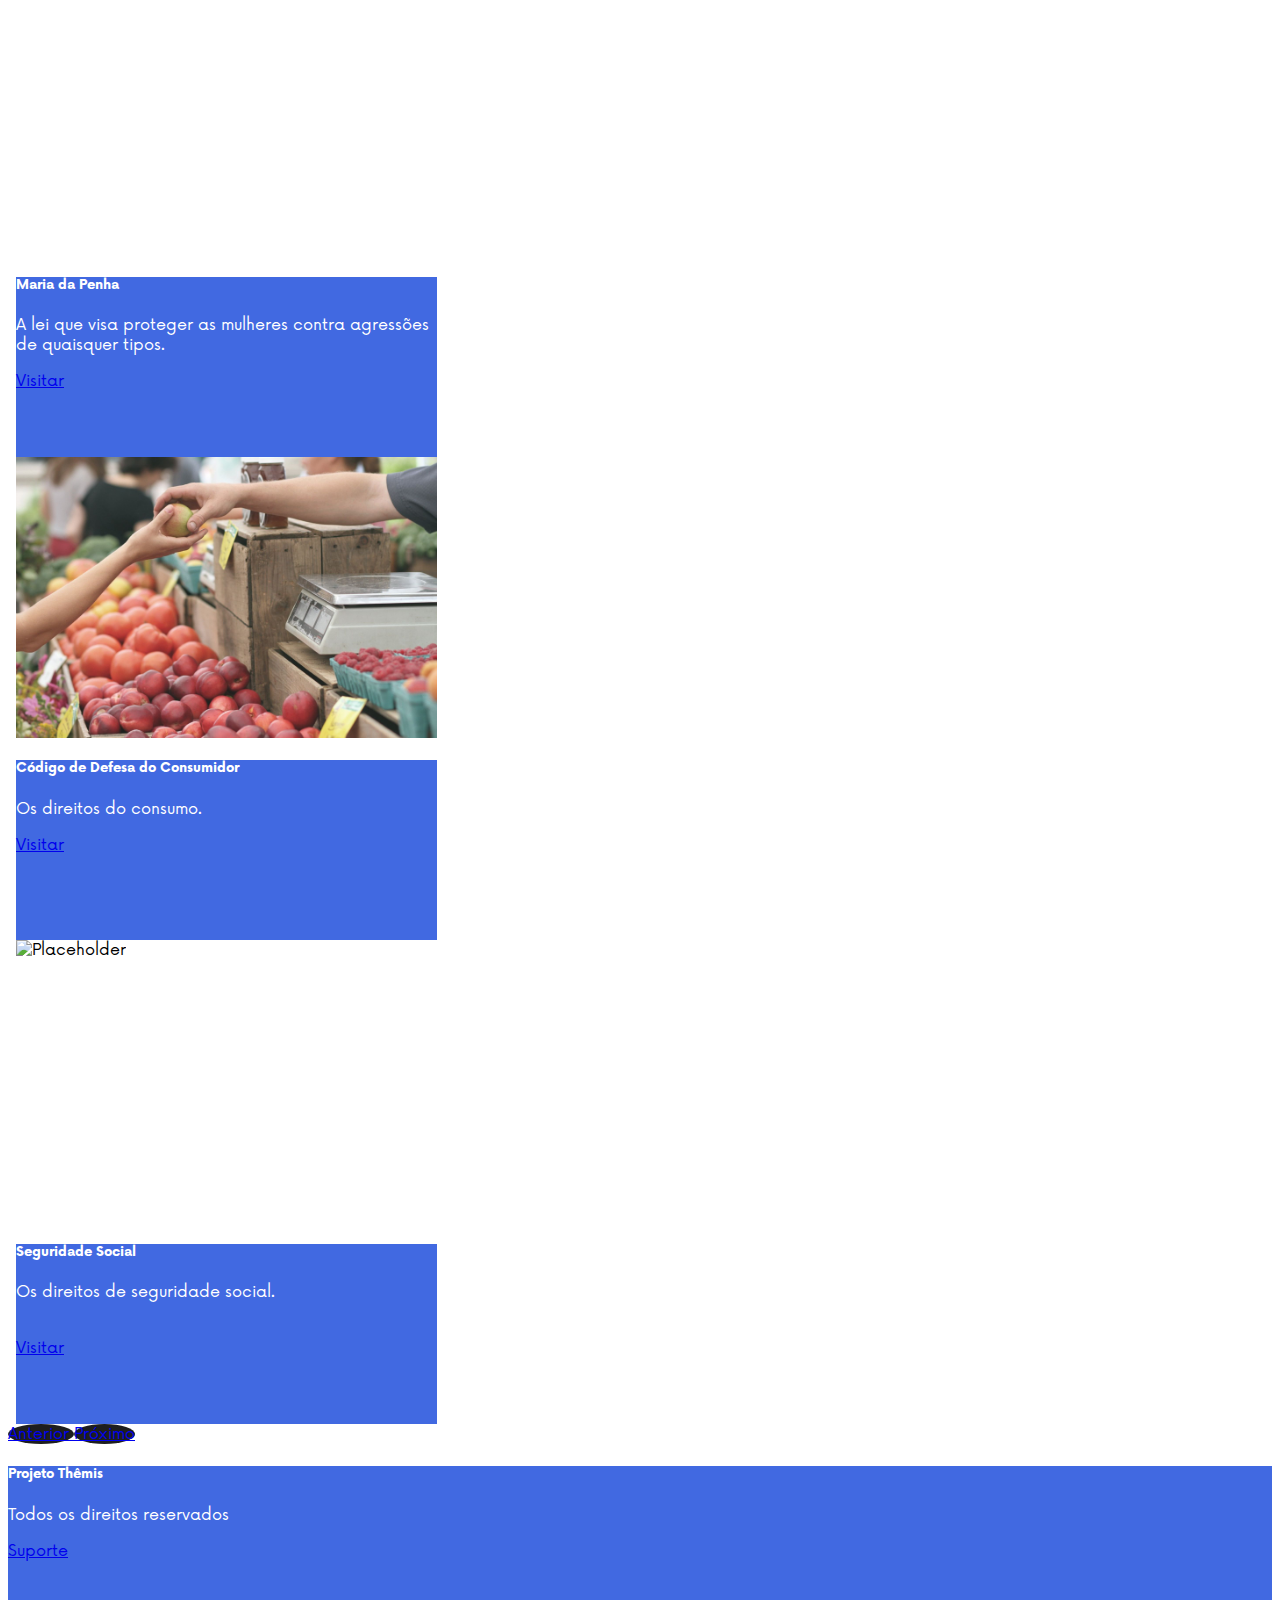
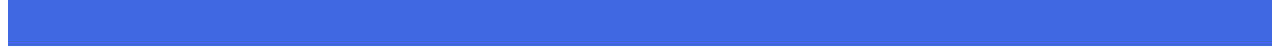
==== commit 6cf70cd5: "Preparações Finais + Mockup Pesquisa" ====
--- a/index.html
+++ b/index.html
@@ -84,7 +84,7 @@
 
 
 
-        @media screen and (min-width: 577px) { /*Estilização do carrossel para telas grandes*/
+        @media screen and (min-width: 769px) { /*Estilização do carrossel para telas grandes*/
             .cards-wrapper {
                 display: flex;
             }
@@ -92,15 +92,20 @@
             #cardlei {
                 margin: 0 .5em;
                 width: calc(100% / 3);
+                height: 100%
             }
 
             .image-wrapper {
                 height: 22vw;
                 margin: 0 auto;
             }
-        }
-
-        @media screen and (max-width: 576px) { /*Estilização do carrossel para telas pequenas*/
+
+            .card-body{
+                height: 20vh;
+            }
+        }
+
+        @media screen and (max-width: 768px) { /*Estilização do carrossel para telas pequenas*/
             .card:not(:first-child) {
                 display: none;
             }
@@ -169,7 +174,7 @@
             <!-- Display altera o tamanho da fonte-->
         </center>
 
-        <form class="form-inline pt-4 my-2 justify-content-center">
+        <form class="form-inline pt-4 my-2 justify-content-center" action="mockup.html">
             <!-- O Bootstrap é um método de programação baseado em HTML que usa a CLASSE como método de customização. Neste formulário, pt-4 adiciona um Padding-top de tamanho 4, my-2 adiciona uma Margem no eixo Y de tamanho 2 e justify-content-center justifica o conteúdo ao centro-->
             <input class="form-control mr-sm-1 w-50 p-3 rounded" type="search" placeholder="Digite a lei"
                 aria-label="Pesquisar">
@@ -394,7 +399,4 @@
         integrity="sha384-ChfqqxuZUCnJSK3+MXmPNIyE6ZbWh2IMqE241rYiqJxyMiZ6OW/JmZQ5stwEULTy"
         crossorigin="anonymous"></script>
 </body>
-
-
-
-</html>00+</html>